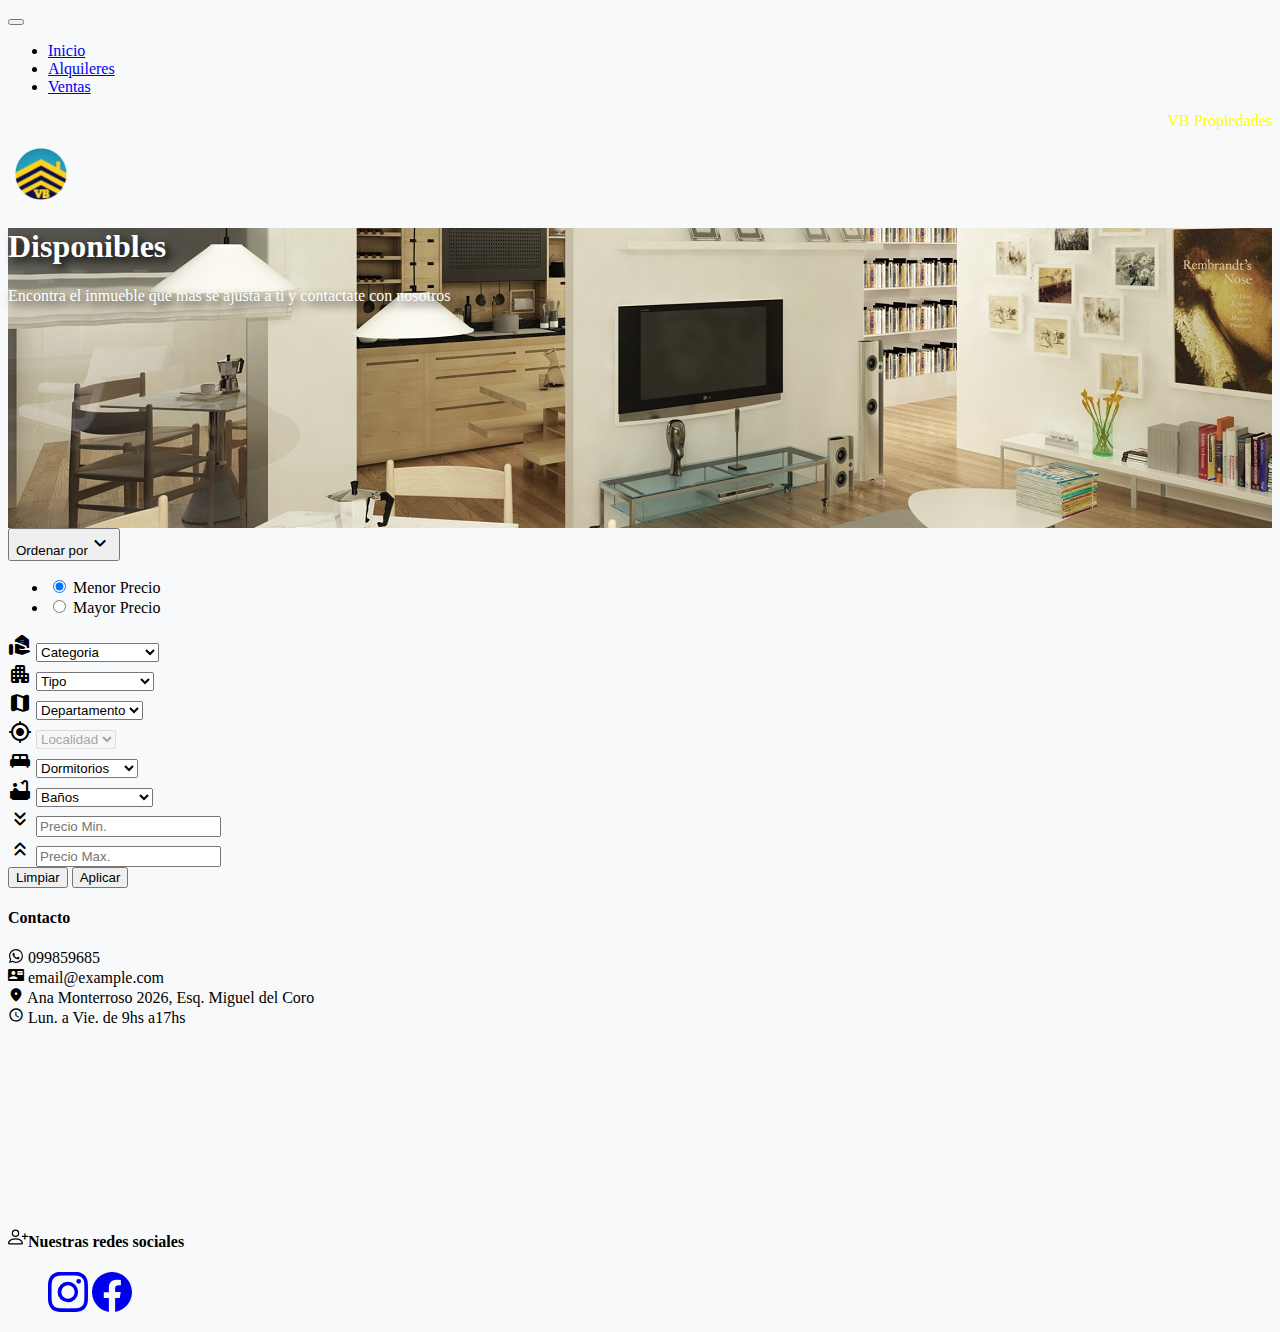
==== index.html @ c2f3d042 "cambios navbar" ====
<!doctype html>
<html lang="es">

<head>
  <meta charset="utf-8">
  <meta name="viewport" content="width=device-width, initial-scale=1">
  <title>VB Propiedades</title>
  <link rel="shortcut icon" href="img/logo.png">
  <link href="https://cdn.jsdelivr.net/npm/bootstrap@5.0.2/dist/css/bootstrap.min.css" rel="stylesheet"
    integrity="sha384-EVSTQN3/azprG1Anm3QDgpJLIm9Nao0Yz1ztcQTwFspd3yD65VohhpuuCOmLASjC" crossorigin="anonymous">
  <link rel="canonical" href="https://getbootstrap.com/docs/5.0/examples/album/">
  <link rel="stylesheet" href="https://fonts.googleapis.com/css?family=Material+Icons+Round">
  <link rel="stylesheet" href="https://fonts.googleapis.com/css?family=Material+Icons">
  <link rel="stylesheet" href="style/inicio.css">


  <!-- Bootstrap core CSS -->
  <!-- <link href="../assets/dist/css/bootstrap.min.css" rel="stylesheet"> -->

  <style>
    .bd-placeholder-img {
      font-size: 1.125rem;
      text-anchor: middle;
      -webkit-user-select: none;
      -moz-user-select: none;
      user-select: none;
    }

    @media (min-width: 768px) {
      .bd-placeholder-img-lg {
        font-size: 3.5rem;
      }
    }
  </style>


</head>

<body>

  <header>
        <nav class="navbar navbar-expand-xl navbar-dark bg-dark" aria-label="Sixth navbar example">
            <div class="container-fluid">
              <a class="navbar-brand" href="#"></a>
              <button class="navbar-toggler" type="button" data-bs-toggle="collapse" data-bs-target="#navbarsExample06"
                aria-controls="navbarsExample06" aria-expanded="false" aria-label="Toggle navigation">
                <span class="navbar-toggler-icon"></span>
              </button>
      
              <div class="collapse navbar-collapse" id="navbarsExample06">
                <div class="col-8">
                <ul class="navbar-nav">
                  <li class="nav-item">
                    <a class="nav-link active" aria-current="page" href="index.html">Inicio</a>
                  </li>
                  <li class="nav-item">
                    <a class="nav-link" href="alquileres.html">Alquileres</a>
                  </li>
                  <li class="nav-item">
                    <a class="nav-link" href="ventas.html">Ventas</a>
                  </li>
                  <li class="nav-item dropdown" style="display: none;">
                    <a class="nav-link dropdown-toggle" href="#" id="dropdown06" data-bs-toggle="dropdown"
                      aria-expanded="false">Mi Perfil</a>
                    <ul class="dropdown-menu" aria-labelledby="dropdown06">
                      <li><a class="dropdown-item" href="my-perfil.html">Mi Perfil</a></li>
                      <li><a class="dropdown-item" href="publicacion.html">Publicar</a></li>
                      <li><a class="dropdown-item" href="index.html">Cerrar Sesion</a></li>
                    </ul>
                  </li>
                </ul>
              </div>
                <div class="col-4">
                  <div class="row">
                    <div class="col-10">
                    <p style="text-align: right; color: yellow; margin-top: 15px;">VB Propiedades</p>
                  </div>
                  <div class="col-2">
                  <img src="img/loguini_1.png" style="height: 1.5cm;">
                </div>
              </div>

              </div>
              </div>
            </div>
          </nav>
    </header>

  <main>

    <section class="py-5 text-center" style="background-image: url(img/portada4.jpg); height: 300px;">
      <div>
        <div class="col-lg-6 col-md-8 mx-auto">
          <h1 class="fw-light portada">Disponibles</h1>
          <p class="lead portada">Encontra el inmueble que mas se ajusta a ti y contactate con nosotros</p>
        </div>
      </div>
    </section>

    <div class="container album py-5 bg-light">
      <div class="container">

        <div>
          
          <di<div class="container album py-5 bg-light">
            <div class="container">
                <div class="container">
      
                  <div class="d-grid gap-2 d-md-flex justify-content-md-end">
                    <div class="btn-group" role="group">
                      <button id="btnGroupDrop1" type="button" class="btn btn-light btn-sm" data-bs-toggle="dropdown"
                        aria-expanded="false">
                        Ordenar por<span class="material-icons-round">expand_more</span>
                      </button>
                      <ul class="dropdown-menu" aria-labelledby="btnGroupDrop1">
                        <li><input type="radio" class="btn-check" name="btnradio" id="sortAsc" autocomplete="off" checked>
                          <label class="dropdown-item btn-sm" for="sortAsc">Menor Precio</label>
                        </li>
                        <li><input type="radio" class="btn-check" name="btnradio" id="sortDesc" autocomplete="off">
                          <label class="dropdown-item btn-sm" for="sortDesc">Mayor Precio</label>
                        </li>
                      </ul>
                    </div>
                  </div>
                  <div class="row">
                  <div class="col-lg-3">
                  <div class="col-lg-12">
                      <div class="col-sm-12 col-lg-12">
                        <div class="input-group mb-1">
                          <label class="input-group-text" for="inputGroupSelect01"><span
                              class="material-icons-round">real_estate_agent</span></label>
                          <select class="form-select" id="filterCategory">
                            <option value="0" selected>Categoria</option>
                            <option value="Venta">Ventas</option>
                            <option value="Alquiler">Alquileres</option>
                            <option value="3">Alquiler temporal</option>
                          </select>
                        </div>
                      </div>
                      <div class="col-sm-12 col-lg-12">
                        <div class="input-group mb-1">
                          <label class="input-group-text" for="inputGroupSelect01"><span
                              class="material-icons-round">apartment</span></label>
                          <select class="form-select" id="filterType">
                            <option value="0" selected>Tipo</option>
                            <option value="Apartamento">Apartamento</option>
                            <option value="Casa">Casa</option>
                            <option value="Local">Local Comercial</option>
                            <option value="Terreno">Terreno</option>
                          </select>
                        </div>
                      </div>
                      <div class="col-sm-12 col-lg-12">
                        <div class="input-group mb-1">
                          <label class="input-group-text" for="inputGroupSelect01"><span
                              class="material-icons-round">map</span></label>
                          <select class="form-select" id="filterDepartament">
                            <option value="0" selected>Departamento</option>
                            <option value="Colonia">Colonia</option>
                            <option value="Maldonado">Maldonado</option>
                            <option value="Montevideo">Montevideo</option>
                            <option value="Paysandú">Paysandú</option>
                          </select>
                        </div>
                      </div>
                      <div class="col-sm-12 col-lg-12" id="localidadGeneral">
                        <div class="input-group mb-1">
                          <label class="input-group-text" for="inputGroupSelect01"><span
                              class="material-icons-round">my_location</span></label>
                          <select class="form-select" id="filterLocation" disabled>
                            <option value="0" selected>Localidad</option>
                            <option value="1">opcion1</option>
                          </select>
                        </div>
                      </div>
                      <div class="col-sm-12 col-lg-12">
                        <div class="input-group mb-1">
                          <label class="input-group-text" for="inputGroupSelect01"><span
                              class="material-icons-round">king_bed</span></label>
                          <select class="form-select" id="filterBedrooms">
                            <option value="0" selected>Dormitorios</option>
                            <option value="1">1 Dormitorio</option>
                            <option value="2">2 Dormitorios</option>
                            <option value="3">3 Dormitorios</option>
                            <option value="4">4 Dormitorios</option>
                            <option value="5">5 Dormitorios</option>
                          </select>
                        </div>
                      </div>
                      <div class="col-sm-12 col-lg-12">
                        <div class="input-group mb-1">
                          <label class="input-group-text" for="inputGroupSelect01"><span
                              class="material-icons-round">bathtub</span></label>
                          <select class="form-select" id="filterToilets">
                            <option value="0" selected>Baños</option>
                            <option value="1">1 baño</option>
                            <option value="2">2 baños</option>
                            <option value="3">Mas de 2 baños</option>
                          </select>
                        </div>
                      </div>
                      <div class="col-sm-12 col-lg-12">
                        <div class="input-group mb-1">
                          <span class="material-icons-round input-group-text">keyboard_double_arrow_down</span>
                          <input type="number" id="filterMin" name="minCost" class="form-control" aria-label="Sizing example input"
                            aria-describedby="inputGroup-sizing-default" min="0" placeholder="Precio Min.">
                        </div>
                      </div>
                      <div class="col-sm-12 col-lg-12">
                        <div class="input-group mb-3">
                          <span class="material-icons-round input-group-text">keyboard_double_arrow_up</span>
                          <input type="number" id="filterMax" name="maxCost" class="form-control" aria-label="Sizing example input"
                            aria-describedby="inputGroup-sizing-default" min="0" placeholder="Precio Max.">
                        </div>
                      </div>
                      <div class="col-lg-6" style="display: none;"> <!-- Al final vemos si se queda-->
                        <div>
                          <div class="form-check form-switch">
                            <input class="form-check-input"
                              type="checkbox" id="filterGarage">
                            <label class="form-check-label" for="flexSwitchCheckDefault">Garage</label>
                          </div>
                          <h6>Garantias</h6>
                          <div class="form-check">
                            <input class="form-check-input" type="checkbox" value="" id="garantiaSin">
                            <label class="form-check-label" for="flexCheckDefault1">
                              Sin Garantia
                            </label>
                          </div>
                          <div class="form-check">
                            <input class="form-check-input" type="checkbox" value="" id="garantiaPorto">
                            <label class="form-check-label" for="flexCheckDefault2">
                              Porto Seguro
                            </label>
                          </div>
                          <div class="form-check">
                            <input class="form-check-input" type="checkbox" value="" id="garantiaAnda">
                            <label class="form-check-label" for="flexCheckDefault3">
                              Anda
                            </label>
                          </div>
                          <div class="form-check mb-1">
                            <input class="form-check-input" type="checkbox" value="" id="garantiaContaduria">
                            <label class="form-check-label" for="flexCheckDefault4">
                              Contaduria
                            </label>
                          </div>
                        </div>
                      </div>
                      <div>
                          <button type="button" class="btn btn-secondary btn-sm" id="clearRangeFilter">Limpiar</button>
                          <button type="button" class="btn btn-primary btn-sm"id="apliFilter">Aplicar</button>
                        </div>
                  </div>
                  </div>
                  <div class="col-lg-9">
                  <div class="row" id="listado-inmuebles"> </div></div></div>
                </div>
              </div>
            </div>
        </div>
      </div>

  </main>

  <footer class="text-muted">
    <div class="bg-dark">
      <div class="container">
        <div class="row">
          <div class="col-md-4 col-sm-6 col-lg-3 py-4 mb-1">
            <h4 class="text-white">Contacto</h4>
            <label class="text-muted"><svg xmlns="http://www.w3.org/2000/svg" width="16" height="14" fill="currentColor" class="bi bi-whatsapp" viewBox="0 0 16 16">
              <path d="M13.601 2.326A7.854 7.854 0 0 0 7.994 0C3.627 0 .068 3.558.064 7.926c0 1.399.366 2.76 1.057 3.965L0 16l4.204-1.102a7.933 7.933 0 0 0 3.79.965h.004c4.368 0 7.926-3.558 7.93-7.93A7.898 7.898 0 0 0 13.6 2.326zM7.994 14.521a6.573 6.573 0 0 1-3.356-.92l-.24-.144-2.494.654.666-2.433-.156-.251a6.56 6.56 0 0 1-1.007-3.505c0-3.626 2.957-6.584 6.591-6.584a6.56 6.56 0 0 1 4.66 1.931 6.557 6.557 0 0 1 1.928 4.66c-.004 3.639-2.961 6.592-6.592 6.592zm3.615-4.934c-.197-.099-1.17-.578-1.353-.646-.182-.065-.315-.099-.445.099-.133.197-.513.646-.627.775-.114.133-.232.148-.43.05-.197-.1-.836-.308-1.592-.985-.59-.525-.985-1.175-1.103-1.372-.114-.198-.011-.304.088-.403.087-.088.197-.232.296-.346.1-.114.133-.198.198-.33.065-.134.034-.248-.015-.347-.05-.099-.445-1.076-.612-1.47-.16-.389-.323-.335-.445-.34-.114-.007-.247-.007-.38-.007a.729.729 0 0 0-.529.247c-.182.198-.691.677-.691 1.654 0 .977.71 1.916.81 2.049.098.133 1.394 2.132 3.383 2.992.47.205.84.326 1.129.418.475.152.904.129 1.246.08.38-.058 1.171-.48 1.338-.943.164-.464.164-.86.114-.943-.049-.084-.182-.133-.38-.232z"/>
            </svg> 099859685</label><br>
            <label class="text-muted"><span class="material-icons-round icons">contact_mail</span> email@example.com</label><br>
            <label class="text-muted"><span class="material-icons-round icons">location_on</span> Ana Monterroso 2026, Esq. Miguel del Coro</label><br>
            <label class="text-muted"><span class="material-icons-round icons">schedule</span> Lun. a Vie. de 9hs a17hs</label><br>
          </div>
          <div class="col-md-4 col-sm-6 col-lg-4 px-2 pt-2 mb-1 text-center">
            <iframe src="https://www.google.com/maps/embed?pb=!1m14!1m8!1m3!1d3272.199566980126!2d-56.171089!3d-34.901441!3m2!1i1024!2i768!4f13.1!3m3!1m2!1s0x959f81b28ebfed79%3A0xdd424a3b7adee5b6!2sC.%20Ana%20Monterroso%20de%20Lavalleja%202026%2C%2011200%20Montevideo%2C%20Departamento%20de%20Montevideo!5e0!3m2!1ses!2suy!4v1661746018863!5m2!1ses!2suy" width="250" height="175" style="border:0;" allowfullscreen="" loading="lazy" referrerpolicy="no-referrer-when-downgrade"></iframe>
          </div>
          <div class="col-md-4 col-sm-6 col-lg-4 offset-md-1 py-4">
            <h4 class="text-white"><svg xmlns="http://www.w3.org/2000/svg" width="20" height="20" fill="currentColor" class="bi bi-person-plus" viewBox="0 0 16 16">
              <path d="M6 8a3 3 0 1 0 0-6 3 3 0 0 0 0 6zm2-3a2 2 0 1 1-4 0 2 2 0 0 1 4 0zm4 8c0 1-1 1-1 1H1s-1 0-1-1 1-4 6-4 6 3 6 4zm-1-.004c-.001-.246-.154-.986-.832-1.664C9.516 10.68 8.289 10 6 10c-2.29 0-3.516.68-4.168 1.332-.678.678-.83 1.418-.832 1.664h10z"/>
              <path fill-rule="evenodd" d="M13.5 5a.5.5 0 0 1 .5.5V7h1.5a.5.5 0 0 1 0 1H14v1.5a.5.5 0 0 1-1 0V8h-1.5a.5.5 0 0 1 0-1H13V5.5a.5.5 0 0 1 .5-.5z"/>
            </svg>Nuestras redes sociales</h4>
            <ul class="list-unstyled">
              <a href="https://instagram.com/vbpropiedadesuy?utm_medium=copy_link" class="text-white"><svg xmlns="http://www.w3.org/2000/svg" width="40" height="40" fill="currentColor" class="bi bi-instagram" viewBox="0 0 16 16">
                <path d="M8 0C5.829 0 5.556.01 4.703.048 3.85.088 3.269.222 2.76.42a3.917 3.917 0 0 0-1.417.923A3.927 3.927 0 0 0 .42 2.76C.222 3.268.087 3.85.048 4.7.01 5.555 0 5.827 0 8.001c0 2.172.01 2.444.048 3.297.04.852.174 1.433.372 1.942.205.526.478.972.923 1.417.444.445.89.719 1.416.923.51.198 1.09.333 1.942.372C5.555 15.99 5.827 16 8 16s2.444-.01 3.298-.048c.851-.04 1.434-.174 1.943-.372a3.916 3.916 0 0 0 1.416-.923c.445-.445.718-.891.923-1.417.197-.509.332-1.09.372-1.942C15.99 10.445 16 10.173 16 8s-.01-2.445-.048-3.299c-.04-.851-.175-1.433-.372-1.941a3.926 3.926 0 0 0-.923-1.417A3.911 3.911 0 0 0 13.24.42c-.51-.198-1.092-.333-1.943-.372C10.443.01 10.172 0 7.998 0h.003zm-.717 1.442h.718c2.136 0 2.389.007 3.232.046.78.035 1.204.166 1.486.275.373.145.64.319.92.599.28.28.453.546.598.92.11.281.24.705.275 1.485.039.843.047 1.096.047 3.231s-.008 2.389-.047 3.232c-.035.78-.166 1.203-.275 1.485a2.47 2.47 0 0 1-.599.919c-.28.28-.546.453-.92.598-.28.11-.704.24-1.485.276-.843.038-1.096.047-3.232.047s-2.39-.009-3.233-.047c-.78-.036-1.203-.166-1.485-.276a2.478 2.478 0 0 1-.92-.598 2.48 2.48 0 0 1-.6-.92c-.109-.281-.24-.705-.275-1.485-.038-.843-.046-1.096-.046-3.233 0-2.136.008-2.388.046-3.231.036-.78.166-1.204.276-1.486.145-.373.319-.64.599-.92.28-.28.546-.453.92-.598.282-.11.705-.24 1.485-.276.738-.034 1.024-.044 2.515-.045v.002zm4.988 1.328a.96.96 0 1 0 0 1.92.96.96 0 0 0 0-1.92zm-4.27 1.122a4.109 4.109 0 1 0 0 8.217 4.109 4.109 0 0 0 0-8.217zm0 1.441a2.667 2.667 0 1 1 0 5.334 2.667 2.667 0 0 1 0-5.334z"/>
              </svg></a>
              <a href="https://www.facebook.com/VB-Propiedades-117550889682355/" class="text-white"><svg xmlns="http://www.w3.org/2000/svg" width="40" height="40" fill="currentColor" class="bi bi-facebook" viewBox="0 0 16 16">
                <path d="M16 8.049c0-4.446-3.582-8.05-8-8.05C3.58 0-.002 3.603-.002 8.05c0 4.017 2.926 7.347 6.75 7.951v-5.625h-2.03V8.05H6.75V6.275c0-2.017 1.195-3.131 3.022-3.131.876 0 1.791.157 1.791.157v1.98h-1.009c-.993 0-1.303.621-1.303 1.258v1.51h2.218l-.354 2.326H9.25V16c3.824-.604 6.75-3.934 6.75-7.951z"/>
              </svg></a>
              <li  style="display: none;"><a href="conultas.html" class="text-white">Consultas</a></li>
            </ul>
          </div>
        </div>
      </div>
    </div>
  </footer>

  <script src="js/bootstrap.bundle.min.js"></script>
  <script src="js/init.js"></script>
  <script src="js/inicio.js"></script>

</body>

</html>
---- style/inicio.css ----
.portada {
    color: white;
    text-shadow: 4px 4px 10px black;
}
p.portada {
    color: white;
    text-shadow: 4px 4px 10px black;
}
.alinear {
    align-self: flex-end;
}
body {
    background-color: #F8F9FA;
}
.icons {
    font-size: 16px;
}
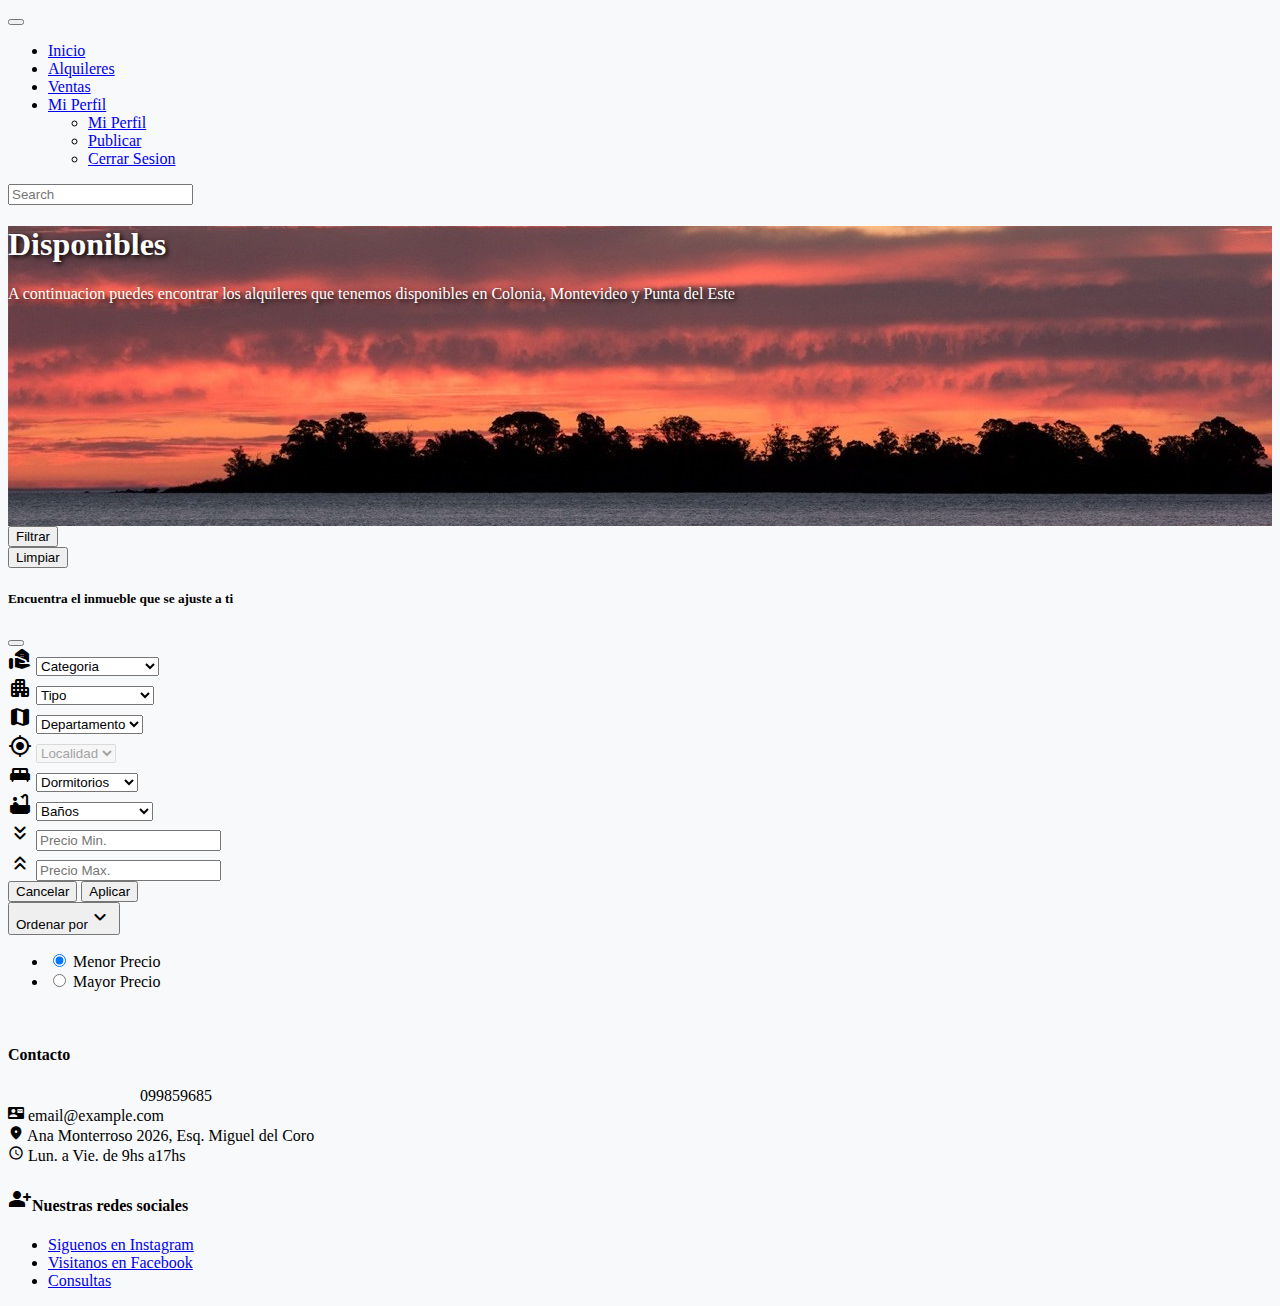
==== commit 05320974: "Cambios en info inmueble" ====
--- a/index.html
+++ b/index.html
@@ -39,60 +39,51 @@
 <body>
 
   <header>
-        <nav class="navbar navbar-expand-xl navbar-dark bg-dark" aria-label="Sixth navbar example">
-            <div class="container-fluid">
-              <a class="navbar-brand" href="#"></a>
-              <button class="navbar-toggler" type="button" data-bs-toggle="collapse" data-bs-target="#navbarsExample06"
-                aria-controls="navbarsExample06" aria-expanded="false" aria-label="Toggle navigation">
-                <span class="navbar-toggler-icon"></span>
-              </button>
-      
-              <div class="collapse navbar-collapse" id="navbarsExample06">
-                <div class="col-8">
-                <ul class="navbar-nav">
-                  <li class="nav-item">
-                    <a class="nav-link active" aria-current="page" href="index.html">Inicio</a>
-                  </li>
-                  <li class="nav-item">
-                    <a class="nav-link" href="alquileres.html">Alquileres</a>
-                  </li>
-                  <li class="nav-item">
-                    <a class="nav-link" href="ventas.html">Ventas</a>
-                  </li>
-                  <li class="nav-item dropdown" style="display: none;">
-                    <a class="nav-link dropdown-toggle" href="#" id="dropdown06" data-bs-toggle="dropdown"
-                      aria-expanded="false">Mi Perfil</a>
-                    <ul class="dropdown-menu" aria-labelledby="dropdown06">
-                      <li><a class="dropdown-item" href="my-perfil.html">Mi Perfil</a></li>
-                      <li><a class="dropdown-item" href="publicacion.html">Publicar</a></li>
-                      <li><a class="dropdown-item" href="index.html">Cerrar Sesion</a></li>
-                    </ul>
-                  </li>
-                </ul>
-              </div>
-                <div class="col-4">
-                  <div class="row">
-                    <div class="col-10">
-                    <p style="text-align: right; color: yellow; margin-top: 15px;">VB Propiedades</p>
-                  </div>
-                  <div class="col-2">
-                  <img src="img/loguini_1.png" style="height: 1.5cm;">
-                </div>
-              </div>
-
-              </div>
-              </div>
-            </div>
-          </nav>
-    </header>
+    <nav class="navbar navbar-expand-xl navbar-dark bg-dark" aria-label="Sixth navbar example">
+      <div class="container-fluid">
+        <a class="navbar-brand" href="#"></a>
+        <button class="navbar-toggler" type="button" data-bs-toggle="collapse" data-bs-target="#navbarsExample06"
+          aria-controls="navbarsExample06" aria-expanded="false" aria-label="Toggle navigation">
+          <span class="navbar-toggler-icon"></span>
+        </button>
+
+        <div class="collapse navbar-collapse" id="navbarsExample06">
+          <ul class="navbar-nav me-auto mb-2 mb-xl-0">
+            <li class="nav-item">
+              <a class="nav-link active" aria-current="page" href="index.html">Inicio</a>
+            </li>
+            <li class="nav-item">
+              <a class="nav-link" href="alquileres.html">Alquileres</a>
+            </li>
+            <li class="nav-item">
+              <a class="nav-link" href="ventas.html">Ventas</a>
+            </li>
+            <li class="nav-item dropdown">
+              <a class="nav-link dropdown-toggle" href="#" id="dropdown06" data-bs-toggle="dropdown"
+                aria-expanded="false">Mi Perfil</a>
+              <ul class="dropdown-menu" aria-labelledby="dropdown06">
+                <li><a class="dropdown-item" href="my-perfil.html">Mi Perfil</a></li>
+                <li><a class="dropdown-item" href="publicacion.html">Publicar</a></li>
+                <li><a class="dropdown-item" href="index.html">Cerrar Sesion</a></li>
+              </ul>
+            </li>
+          </ul>
+          <form>
+            <input class="form-control" type="text" placeholder="Search" aria-label="Search">
+          </form>
+        </div>
+      </div>
+    </nav>
+  </header>
 
   <main>
 
-    <section class="py-5 text-center" style="background-image: url(img/portada4.jpg); height: 300px;">
-      <div>
+    <section class="py-5 text-center" style="background-image: url(img/portada.jpg); height: 300px;">
+      <div class="row py-lg-5">
         <div class="col-lg-6 col-md-8 mx-auto">
           <h1 class="fw-light portada">Disponibles</h1>
-          <p class="lead portada">Encontra el inmueble que mas se ajusta a ti y contactate con nosotros</p>
+          <p class="lead portada">A continuacion puedes encontrar los alquileres que tenemos disponibles en Colonia,
+            Montevideo y Punta del Este</p>
         </div>
       </div>
     </section>
@@ -102,30 +93,30 @@
 
         <div>
           
-          <di<div class="container album py-5 bg-light">
-            <div class="container">
-                <div class="container">
-      
-                  <div class="d-grid gap-2 d-md-flex justify-content-md-end">
-                    <div class="btn-group" role="group">
-                      <button id="btnGroupDrop1" type="button" class="btn btn-light btn-sm" data-bs-toggle="dropdown"
-                        aria-expanded="false">
-                        Ordenar por<span class="material-icons-round">expand_more</span>
-                      </button>
-                      <ul class="dropdown-menu" aria-labelledby="btnGroupDrop1">
-                        <li><input type="radio" class="btn-check" name="btnradio" id="sortAsc" autocomplete="off" checked>
-                          <label class="dropdown-item btn-sm" for="sortAsc">Menor Precio</label>
-                        </li>
-                        <li><input type="radio" class="btn-check" name="btnradio" id="sortDesc" autocomplete="off">
-                          <label class="dropdown-item btn-sm" for="sortDesc">Mayor Precio</label>
-                        </li>
-                      </ul>
-                    </div>
-                  </div>
-                  <div class="row">
-                  <div class="col-lg-3">
-                  <div class="col-lg-12">
-                      <div class="col-sm-12 col-lg-12">
+          <div class="d-grid gap-2 d-md-flex justify-content-md-end">
+            <!-- Button trigger modal -->
+            <button type="button" class="btn btn-secondary btn-sm mb-3" data-bs-toggle="modal"
+              data-bs-target="#exampleModal">
+              Filtrar
+            </button>
+            <div>
+              <button type="button" class="btn btn-light" id="clearRangeFilter">Limpiar</button>
+            </div>
+          </div>
+
+          <!-- Modal -->
+          <div class="modal fade" id="exampleModal" tabindex="-1" aria-labelledby="exampleModalLabel"
+            aria-hidden="true">
+            <div class="modal-dialog">
+              <div class="modal-content">
+                <div class="modal-header">
+                  <h5 class="modal-title" id="exampleModalLabel">Encuentra el inmueble que se ajuste a ti</h5>
+                  <button type="button" class="btn-close" data-bs-dismiss="modal" aria-label="Close"></button>
+                </div>
+                <div class="modal-body">
+                  <div class="container">
+                    <div class="row">
+                      <div class="col-sm-12 col-lg-6">
                         <div class="input-group mb-1">
                           <label class="input-group-text" for="inputGroupSelect01"><span
                               class="material-icons-round">real_estate_agent</span></label>
@@ -137,7 +128,7 @@
                           </select>
                         </div>
                       </div>
-                      <div class="col-sm-12 col-lg-12">
+                      <div class="col-sm-12 col-lg-6">
                         <div class="input-group mb-1">
                           <label class="input-group-text" for="inputGroupSelect01"><span
                               class="material-icons-round">apartment</span></label>
@@ -150,7 +141,7 @@
                           </select>
                         </div>
                       </div>
-                      <div class="col-sm-12 col-lg-12">
+                      <div class="col-sm-12 col-lg-6">
                         <div class="input-group mb-1">
                           <label class="input-group-text" for="inputGroupSelect01"><span
                               class="material-icons-round">map</span></label>
@@ -163,7 +154,7 @@
                           </select>
                         </div>
                       </div>
-                      <div class="col-sm-12 col-lg-12" id="localidadGeneral">
+                      <div class="col-sm-12 col-lg-6" id="localidadGeneral">
                         <div class="input-group mb-1">
                           <label class="input-group-text" for="inputGroupSelect01"><span
                               class="material-icons-round">my_location</span></label>
@@ -173,7 +164,7 @@
                           </select>
                         </div>
                       </div>
-                      <div class="col-sm-12 col-lg-12">
+                      <div class="col-sm-12 col-lg-6">
                         <div class="input-group mb-1">
                           <label class="input-group-text" for="inputGroupSelect01"><span
                               class="material-icons-round">king_bed</span></label>
@@ -187,7 +178,7 @@
                           </select>
                         </div>
                       </div>
-                      <div class="col-sm-12 col-lg-12">
+                      <div class="col-sm-12 col-lg-6">
                         <div class="input-group mb-1">
                           <label class="input-group-text" for="inputGroupSelect01"><span
                               class="material-icons-round">bathtub</span></label>
@@ -199,15 +190,15 @@
                           </select>
                         </div>
                       </div>
-                      <div class="col-sm-12 col-lg-12">
+                      <div class="col-sm-12 col-lg-6">
                         <div class="input-group mb-1">
                           <span class="material-icons-round input-group-text">keyboard_double_arrow_down</span>
                           <input type="number" id="filterMin" name="minCost" class="form-control" aria-label="Sizing example input"
                             aria-describedby="inputGroup-sizing-default" min="0" placeholder="Precio Min.">
                         </div>
                       </div>
-                      <div class="col-sm-12 col-lg-12">
-                        <div class="input-group mb-3">
+                      <div class="col-sm-12 col-lg-6">
+                        <div class="input-group mb-1">
                           <span class="material-icons-round input-group-text">keyboard_double_arrow_up</span>
                           <input type="number" id="filterMax" name="maxCost" class="form-control" aria-label="Sizing example input"
                             aria-describedby="inputGroup-sizing-default" min="0" placeholder="Precio Max.">
@@ -239,7 +230,7 @@
                               Anda
                             </label>
                           </div>
-                          <div class="form-check mb-1">
+                          <div class="form-check">
                             <input class="form-check-input" type="checkbox" value="" id="garantiaContaduria">
                             <label class="form-check-label" for="flexCheckDefault4">
                               Contaduria
@@ -247,17 +238,39 @@
                           </div>
                         </div>
                       </div>
-                      <div>
-                          <button type="button" class="btn btn-secondary btn-sm" id="clearRangeFilter">Limpiar</button>
-                          <button type="button" class="btn btn-primary btn-sm"id="apliFilter">Aplicar</button>
-                        </div>
+                    </div>
                   </div>
+                  <div class="modal-footer">
+                    <button type="button" class="btn btn-secondary btn-sm" data-bs-dismiss="modal">Cancelar</button>
+                    <button type="button" class="btn btn-primary btn-sm" data-bs-dismiss="modal" id="apliFilter">Aplicar</button>
                   </div>
-                  <div class="col-lg-9">
-                  <div class="row" id="listado-inmuebles"> </div></div></div>
                 </div>
               </div>
             </div>
+          </div>
+
+
+          <div class="container">
+
+            <div class="d-grid gap-2 d-md-flex justify-content-md-end">
+              <div class="btn-group" role="group">
+                <button id="btnGroupDrop1" type="button" class="btn btn-light btn-sm" data-bs-toggle="dropdown"
+                  aria-expanded="false">
+                  Ordenar por<span class="material-icons-round">expand_more</span>
+                </button>
+                <ul class="dropdown-menu" aria-labelledby="btnGroupDrop1">
+                  <li><input type="radio" class="btn-check" name="btnradio" id="sortAsc" autocomplete="off" checked>
+                    <label class="dropdown-item btn-sm" for="sortAsc">Menor Precio</label>
+                  </li>
+                  <li><input type="radio" class="btn-check" name="btnradio" id="sortDesc" autocomplete="off">
+                    <label class="dropdown-item btn-sm" for="sortDesc">Mayor Precio</label>
+                  </li>
+                </ul>
+              </div>
+            </div>
+            <br>
+            <div class="row" id="listado-inmuebles"> </div>
+          </div>
         </div>
       </div>
 
@@ -267,36 +280,25 @@
     <div class="bg-dark">
       <div class="container">
         <div class="row">
-          <div class="col-md-4 col-sm-6 col-lg-3 py-4 mb-1">
+          <div class="col-sm-8 col-md-7 py-4 mb-1">
             <h4 class="text-white">Contacto</h4>
-            <label class="text-muted"><svg xmlns="http://www.w3.org/2000/svg" width="16" height="14" fill="currentColor" class="bi bi-whatsapp" viewBox="0 0 16 16">
-              <path d="M13.601 2.326A7.854 7.854 0 0 0 7.994 0C3.627 0 .068 3.558.064 7.926c0 1.399.366 2.76 1.057 3.965L0 16l4.204-1.102a7.933 7.933 0 0 0 3.79.965h.004c4.368 0 7.926-3.558 7.93-7.93A7.898 7.898 0 0 0 13.6 2.326zM7.994 14.521a6.573 6.573 0 0 1-3.356-.92l-.24-.144-2.494.654.666-2.433-.156-.251a6.56 6.56 0 0 1-1.007-3.505c0-3.626 2.957-6.584 6.591-6.584a6.56 6.56 0 0 1 4.66 1.931 6.557 6.557 0 0 1 1.928 4.66c-.004 3.639-2.961 6.592-6.592 6.592zm3.615-4.934c-.197-.099-1.17-.578-1.353-.646-.182-.065-.315-.099-.445.099-.133.197-.513.646-.627.775-.114.133-.232.148-.43.05-.197-.1-.836-.308-1.592-.985-.59-.525-.985-1.175-1.103-1.372-.114-.198-.011-.304.088-.403.087-.088.197-.232.296-.346.1-.114.133-.198.198-.33.065-.134.034-.248-.015-.347-.05-.099-.445-1.076-.612-1.47-.16-.389-.323-.335-.445-.34-.114-.007-.247-.007-.38-.007a.729.729 0 0 0-.529.247c-.182.198-.691.677-.691 1.654 0 .977.71 1.916.81 2.049.098.133 1.394 2.132 3.383 2.992.47.205.84.326 1.129.418.475.152.904.129 1.246.08.38-.058 1.171-.48 1.338-.943.164-.464.164-.86.114-.943-.049-.084-.182-.133-.38-.232z"/>
-            </svg> 099859685</label><br>
+            <label class="text-muted"><span class="material-icons-round icons">whatsapp</span> 099859685</label><br>
             <label class="text-muted"><span class="material-icons-round icons">contact_mail</span> email@example.com</label><br>
             <label class="text-muted"><span class="material-icons-round icons">location_on</span> Ana Monterroso 2026, Esq. Miguel del Coro</label><br>
             <label class="text-muted"><span class="material-icons-round icons">schedule</span> Lun. a Vie. de 9hs a17hs</label><br>
           </div>
-          <div class="col-md-4 col-sm-6 col-lg-4 px-2 pt-2 mb-1 text-center">
-            <iframe src="https://www.google.com/maps/embed?pb=!1m14!1m8!1m3!1d3272.199566980126!2d-56.171089!3d-34.901441!3m2!1i1024!2i768!4f13.1!3m3!1m2!1s0x959f81b28ebfed79%3A0xdd424a3b7adee5b6!2sC.%20Ana%20Monterroso%20de%20Lavalleja%202026%2C%2011200%20Montevideo%2C%20Departamento%20de%20Montevideo!5e0!3m2!1ses!2suy!4v1661746018863!5m2!1ses!2suy" width="250" height="175" style="border:0;" allowfullscreen="" loading="lazy" referrerpolicy="no-referrer-when-downgrade"></iframe>
-          </div>
-          <div class="col-md-4 col-sm-6 col-lg-4 offset-md-1 py-4">
-            <h4 class="text-white"><svg xmlns="http://www.w3.org/2000/svg" width="20" height="20" fill="currentColor" class="bi bi-person-plus" viewBox="0 0 16 16">
-              <path d="M6 8a3 3 0 1 0 0-6 3 3 0 0 0 0 6zm2-3a2 2 0 1 1-4 0 2 2 0 0 1 4 0zm4 8c0 1-1 1-1 1H1s-1 0-1-1 1-4 6-4 6 3 6 4zm-1-.004c-.001-.246-.154-.986-.832-1.664C9.516 10.68 8.289 10 6 10c-2.29 0-3.516.68-4.168 1.332-.678.678-.83 1.418-.832 1.664h10z"/>
-              <path fill-rule="evenodd" d="M13.5 5a.5.5 0 0 1 .5.5V7h1.5a.5.5 0 0 1 0 1H14v1.5a.5.5 0 0 1-1 0V8h-1.5a.5.5 0 0 1 0-1H13V5.5a.5.5 0 0 1 .5-.5z"/>
-            </svg>Nuestras redes sociales</h4>
+          <div class="col-sm-4 offset-md-1 py-4">
+            <h4 class="text-white"><span class="material-icons-round">person_add_alt</span>Nuestras redes sociales</h4>
             <ul class="list-unstyled">
-              <a href="https://instagram.com/vbpropiedadesuy?utm_medium=copy_link" class="text-white"><svg xmlns="http://www.w3.org/2000/svg" width="40" height="40" fill="currentColor" class="bi bi-instagram" viewBox="0 0 16 16">
-                <path d="M8 0C5.829 0 5.556.01 4.703.048 3.85.088 3.269.222 2.76.42a3.917 3.917 0 0 0-1.417.923A3.927 3.927 0 0 0 .42 2.76C.222 3.268.087 3.85.048 4.7.01 5.555 0 5.827 0 8.001c0 2.172.01 2.444.048 3.297.04.852.174 1.433.372 1.942.205.526.478.972.923 1.417.444.445.89.719 1.416.923.51.198 1.09.333 1.942.372C5.555 15.99 5.827 16 8 16s2.444-.01 3.298-.048c.851-.04 1.434-.174 1.943-.372a3.916 3.916 0 0 0 1.416-.923c.445-.445.718-.891.923-1.417.197-.509.332-1.09.372-1.942C15.99 10.445 16 10.173 16 8s-.01-2.445-.048-3.299c-.04-.851-.175-1.433-.372-1.941a3.926 3.926 0 0 0-.923-1.417A3.911 3.911 0 0 0 13.24.42c-.51-.198-1.092-.333-1.943-.372C10.443.01 10.172 0 7.998 0h.003zm-.717 1.442h.718c2.136 0 2.389.007 3.232.046.78.035 1.204.166 1.486.275.373.145.64.319.92.599.28.28.453.546.598.92.11.281.24.705.275 1.485.039.843.047 1.096.047 3.231s-.008 2.389-.047 3.232c-.035.78-.166 1.203-.275 1.485a2.47 2.47 0 0 1-.599.919c-.28.28-.546.453-.92.598-.28.11-.704.24-1.485.276-.843.038-1.096.047-3.232.047s-2.39-.009-3.233-.047c-.78-.036-1.203-.166-1.485-.276a2.478 2.478 0 0 1-.92-.598 2.48 2.48 0 0 1-.6-.92c-.109-.281-.24-.705-.275-1.485-.038-.843-.046-1.096-.046-3.233 0-2.136.008-2.388.046-3.231.036-.78.166-1.204.276-1.486.145-.373.319-.64.599-.92.28-.28.546-.453.92-.598.282-.11.705-.24 1.485-.276.738-.034 1.024-.044 2.515-.045v.002zm4.988 1.328a.96.96 0 1 0 0 1.92.96.96 0 0 0 0-1.92zm-4.27 1.122a4.109 4.109 0 1 0 0 8.217 4.109 4.109 0 0 0 0-8.217zm0 1.441a2.667 2.667 0 1 1 0 5.334 2.667 2.667 0 0 1 0-5.334z"/>
-              </svg></a>
-              <a href="https://www.facebook.com/VB-Propiedades-117550889682355/" class="text-white"><svg xmlns="http://www.w3.org/2000/svg" width="40" height="40" fill="currentColor" class="bi bi-facebook" viewBox="0 0 16 16">
-                <path d="M16 8.049c0-4.446-3.582-8.05-8-8.05C3.58 0-.002 3.603-.002 8.05c0 4.017 2.926 7.347 6.75 7.951v-5.625h-2.03V8.05H6.75V6.275c0-2.017 1.195-3.131 3.022-3.131.876 0 1.791.157 1.791.157v1.98h-1.009c-.993 0-1.303.621-1.303 1.258v1.51h2.218l-.354 2.326H9.25V16c3.824-.604 6.75-3.934 6.75-7.951z"/>
-              </svg></a>
-              <li  style="display: none;"><a href="conultas.html" class="text-white">Consultas</a></li>
+              <li><a href="https://instagram.com/vbpropiedadesuy?utm_medium=copy_link" class="text-white">Siguenos en
+                  Instagram</a></li>
+              <li><a href="https://www.facebook.com/VB-Propiedades-117550889682355/" class="text-white">Visitanos en
+                  Facebook</a></li>
+              <li><a href="conultas.html" class="text-white">Consultas</a></li>
             </ul>
           </div>
         </div>
       </div>
-    </div>
   </footer>
 
   <script src="js/bootstrap.bundle.min.js"></script>
--- a/style/inicio.css
+++ b/style/inicio.css
@@ -1,10 +1,10 @@
 .portada {
     color: white;
-    text-shadow: 4px 4px 10px black;
+    text-shadow: 2px 2px 5px black;
 }
 p.portada {
     color: white;
-    text-shadow: 4px 4px 10px black;
+    text-shadow: 2px 2px 5px black;
 }
 .alinear {
     align-self: flex-end;
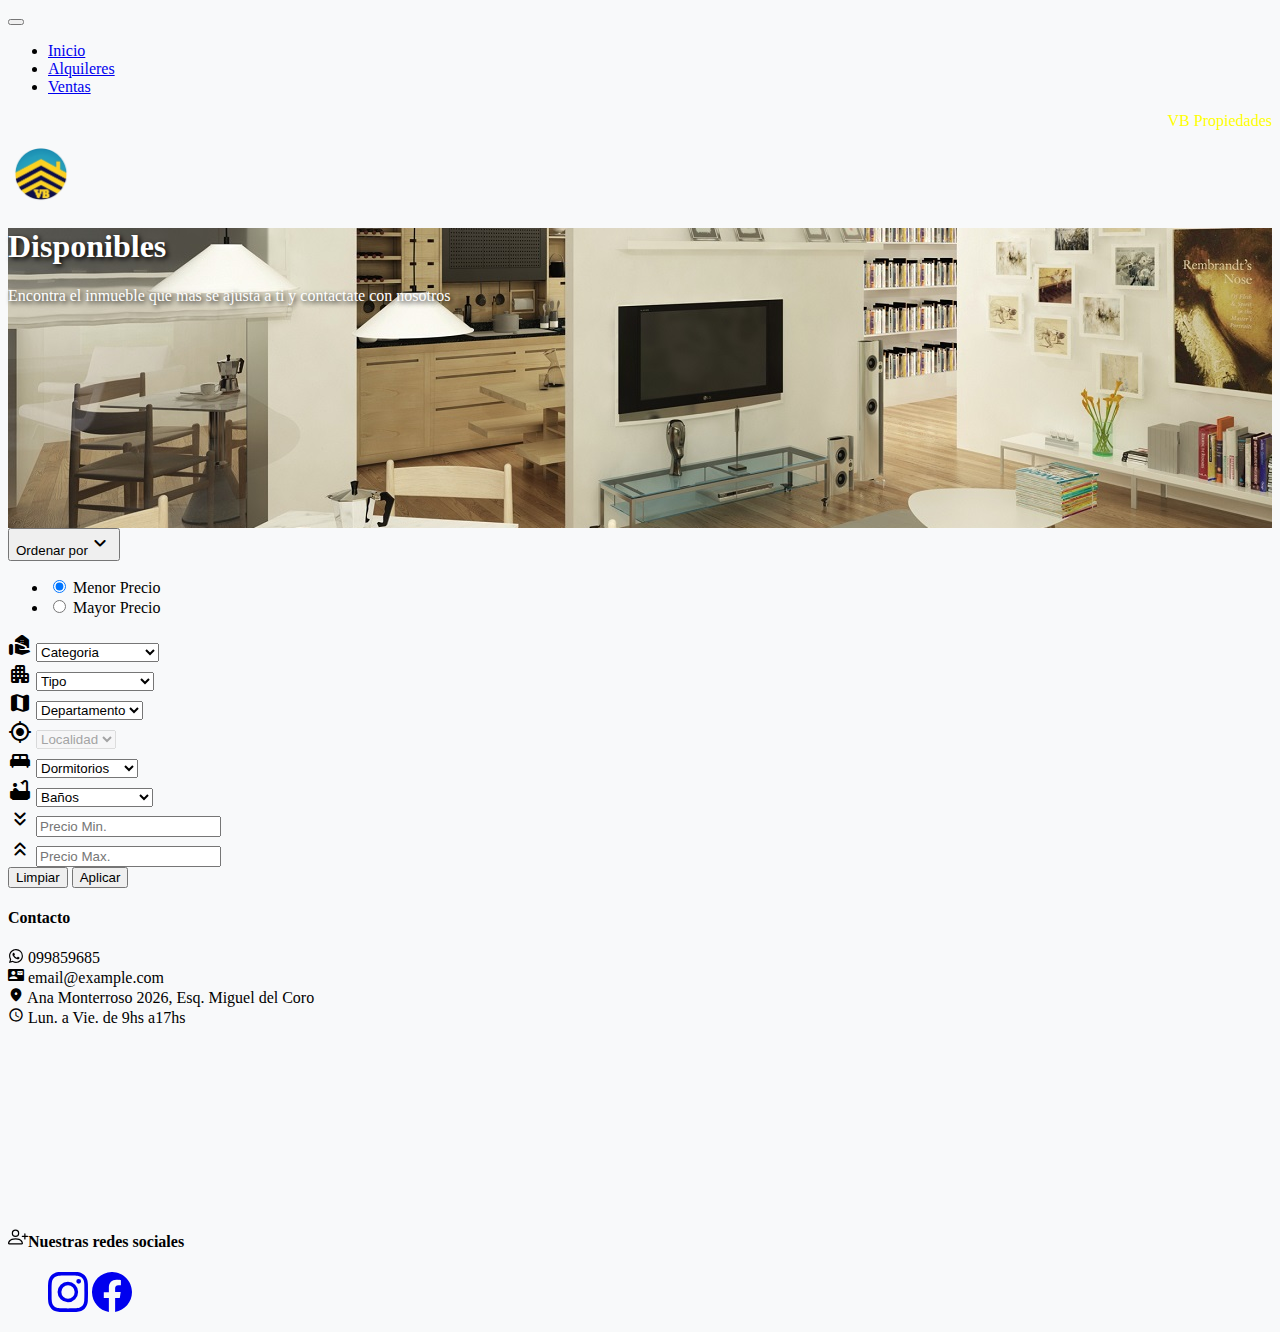
==== commit 6a44fa00: "nuevos cambios" ====
--- a/index.html
+++ b/index.html
@@ -39,51 +39,60 @@
 <body>
 
   <header>
-    <nav class="navbar navbar-expand-xl navbar-dark bg-dark" aria-label="Sixth navbar example">
-      <div class="container-fluid">
-        <a class="navbar-brand" href="#"></a>
-        <button class="navbar-toggler" type="button" data-bs-toggle="collapse" data-bs-target="#navbarsExample06"
-          aria-controls="navbarsExample06" aria-expanded="false" aria-label="Toggle navigation">
-          <span class="navbar-toggler-icon"></span>
-        </button>
-
-        <div class="collapse navbar-collapse" id="navbarsExample06">
-          <ul class="navbar-nav me-auto mb-2 mb-xl-0">
-            <li class="nav-item">
-              <a class="nav-link active" aria-current="page" href="index.html">Inicio</a>
-            </li>
-            <li class="nav-item">
-              <a class="nav-link" href="alquileres.html">Alquileres</a>
-            </li>
-            <li class="nav-item">
-              <a class="nav-link" href="ventas.html">Ventas</a>
-            </li>
-            <li class="nav-item dropdown">
-              <a class="nav-link dropdown-toggle" href="#" id="dropdown06" data-bs-toggle="dropdown"
-                aria-expanded="false">Mi Perfil</a>
-              <ul class="dropdown-menu" aria-labelledby="dropdown06">
-                <li><a class="dropdown-item" href="my-perfil.html">Mi Perfil</a></li>
-                <li><a class="dropdown-item" href="publicacion.html">Publicar</a></li>
-                <li><a class="dropdown-item" href="index.html">Cerrar Sesion</a></li>
-              </ul>
-            </li>
-          </ul>
-          <form>
-            <input class="form-control" type="text" placeholder="Search" aria-label="Search">
-          </form>
-        </div>
-      </div>
-    </nav>
-  </header>
+        <nav class="navbar navbar-expand-xl navbar-dark bg-dark" aria-label="Sixth navbar example">
+            <div class="container-fluid">
+              <a class="navbar-brand" href="#"></a>
+              <button class="navbar-toggler" type="button" data-bs-toggle="collapse" data-bs-target="#navbarsExample06"
+                aria-controls="navbarsExample06" aria-expanded="false" aria-label="Toggle navigation">
+                <span class="navbar-toggler-icon"></span>
+              </button>
+      
+              <div class="collapse navbar-collapse" id="navbarsExample06">
+                <div class="col-8">
+                <ul class="navbar-nav">
+                  <li class="nav-item">
+                    <a class="nav-link active" aria-current="page" href="index.html">Inicio</a>
+                  </li>
+                  <li class="nav-item">
+                    <a class="nav-link" href="alquileres.html">Alquileres</a>
+                  </li>
+                  <li class="nav-item">
+                    <a class="nav-link" href="ventas.html">Ventas</a>
+                  </li>
+                  <li class="nav-item dropdown" style="display: none;">
+                    <a class="nav-link dropdown-toggle" href="#" id="dropdown06" data-bs-toggle="dropdown"
+                      aria-expanded="false">Mi Perfil</a>
+                    <ul class="dropdown-menu" aria-labelledby="dropdown06">
+                      <li><a class="dropdown-item" href="my-perfil.html">Mi Perfil</a></li>
+                      <li><a class="dropdown-item" href="publicacion.html">Publicar</a></li>
+                      <li><a class="dropdown-item" href="index.html">Cerrar Sesion</a></li>
+                    </ul>
+                  </li>
+                </ul>
+              </div>
+                <div class="col-4">
+                  <div class="row">
+                    <div class="col-10">
+                    <p style="text-align: right; color: yellow; margin-top: 15px;">VB Propiedades</p>
+                  </div>
+                  <div class="col-2">
+                  <img src="img/loguini_1.png" style="height: 1.5cm;">
+                </div>
+              </div>
+
+              </div>
+              </div>
+            </div>
+          </nav>
+    </header>
 
   <main>
 
-    <section class="py-5 text-center" style="background-image: url(img/portada.jpg); height: 300px;">
-      <div class="row py-lg-5">
+    <section class="py-5 text-center" style="background-image: url(img/portada4.jpg); height: 300px;">
+      <div>
         <div class="col-lg-6 col-md-8 mx-auto">
           <h1 class="fw-light portada">Disponibles</h1>
-          <p class="lead portada">A continuacion puedes encontrar los alquileres que tenemos disponibles en Colonia,
-            Montevideo y Punta del Este</p>
+          <p class="lead portada">Encontra el inmueble que mas se ajusta a ti y contactate con nosotros</p>
         </div>
       </div>
     </section>
@@ -93,30 +102,30 @@
 
         <div>
           
-          <div class="d-grid gap-2 d-md-flex justify-content-md-end">
-            <!-- Button trigger modal -->
-            <button type="button" class="btn btn-secondary btn-sm mb-3" data-bs-toggle="modal"
-              data-bs-target="#exampleModal">
-              Filtrar
-            </button>
-            <div>
-              <button type="button" class="btn btn-light" id="clearRangeFilter">Limpiar</button>
-            </div>
-          </div>
-
-          <!-- Modal -->
-          <div class="modal fade" id="exampleModal" tabindex="-1" aria-labelledby="exampleModalLabel"
-            aria-hidden="true">
-            <div class="modal-dialog">
-              <div class="modal-content">
-                <div class="modal-header">
-                  <h5 class="modal-title" id="exampleModalLabel">Encuentra el inmueble que se ajuste a ti</h5>
-                  <button type="button" class="btn-close" data-bs-dismiss="modal" aria-label="Close"></button>
-                </div>
-                <div class="modal-body">
-                  <div class="container">
-                    <div class="row">
-                      <div class="col-sm-12 col-lg-6">
+          <di<div class="container album py-5 bg-light">
+            <div class="container">
+                <div class="container">
+      
+                  <div class="d-grid gap-2 d-md-flex justify-content-md-end">
+                    <div class="btn-group" role="group">
+                      <button id="btnGroupDrop1" type="button" class="btn btn-light btn-sm" data-bs-toggle="dropdown"
+                        aria-expanded="false">
+                        Ordenar por<span class="material-icons-round">expand_more</span>
+                      </button>
+                      <ul class="dropdown-menu" aria-labelledby="btnGroupDrop1">
+                        <li><input type="radio" class="btn-check" name="btnradio" id="sortAsc" autocomplete="off" checked>
+                          <label class="dropdown-item btn-sm" for="sortAsc">Menor Precio</label>
+                        </li>
+                        <li><input type="radio" class="btn-check" name="btnradio" id="sortDesc" autocomplete="off">
+                          <label class="dropdown-item btn-sm" for="sortDesc">Mayor Precio</label>
+                        </li>
+                      </ul>
+                    </div>
+                  </div>
+                  <div class="row">
+                  <div class="col-lg-3">
+                  <div class="col-lg-12">
+                      <div class="col-sm-12 col-lg-12">
                         <div class="input-group mb-1">
                           <label class="input-group-text" for="inputGroupSelect01"><span
                               class="material-icons-round">real_estate_agent</span></label>
@@ -128,7 +137,7 @@
                           </select>
                         </div>
                       </div>
-                      <div class="col-sm-12 col-lg-6">
+                      <div class="col-sm-12 col-lg-12">
                         <div class="input-group mb-1">
                           <label class="input-group-text" for="inputGroupSelect01"><span
                               class="material-icons-round">apartment</span></label>
@@ -141,7 +150,7 @@
                           </select>
                         </div>
                       </div>
-                      <div class="col-sm-12 col-lg-6">
+                      <div class="col-sm-12 col-lg-12">
                         <div class="input-group mb-1">
                           <label class="input-group-text" for="inputGroupSelect01"><span
                               class="material-icons-round">map</span></label>
@@ -154,7 +163,7 @@
                           </select>
                         </div>
                       </div>
-                      <div class="col-sm-12 col-lg-6" id="localidadGeneral">
+                      <div class="col-sm-12 col-lg-12" id="localidadGeneral">
                         <div class="input-group mb-1">
                           <label class="input-group-text" for="inputGroupSelect01"><span
                               class="material-icons-round">my_location</span></label>
@@ -164,7 +173,7 @@
                           </select>
                         </div>
                       </div>
-                      <div class="col-sm-12 col-lg-6">
+                      <div class="col-sm-12 col-lg-12">
                         <div class="input-group mb-1">
                           <label class="input-group-text" for="inputGroupSelect01"><span
                               class="material-icons-round">king_bed</span></label>
@@ -178,7 +187,7 @@
                           </select>
                         </div>
                       </div>
-                      <div class="col-sm-12 col-lg-6">
+                      <div class="col-sm-12 col-lg-12">
                         <div class="input-group mb-1">
                           <label class="input-group-text" for="inputGroupSelect01"><span
                               class="material-icons-round">bathtub</span></label>
@@ -190,15 +199,15 @@
                           </select>
                         </div>
                       </div>
-                      <div class="col-sm-12 col-lg-6">
+                      <div class="col-sm-12 col-lg-12">
                         <div class="input-group mb-1">
                           <span class="material-icons-round input-group-text">keyboard_double_arrow_down</span>
                           <input type="number" id="filterMin" name="minCost" class="form-control" aria-label="Sizing example input"
                             aria-describedby="inputGroup-sizing-default" min="0" placeholder="Precio Min.">
                         </div>
                       </div>
-                      <div class="col-sm-12 col-lg-6">
-                        <div class="input-group mb-1">
+                      <div class="col-sm-12 col-lg-12">
+                        <div class="input-group mb-3">
                           <span class="material-icons-round input-group-text">keyboard_double_arrow_up</span>
                           <input type="number" id="filterMax" name="maxCost" class="form-control" aria-label="Sizing example input"
                             aria-describedby="inputGroup-sizing-default" min="0" placeholder="Precio Max.">
@@ -230,7 +239,7 @@
                               Anda
                             </label>
                           </div>
-                          <div class="form-check">
+                          <div class="form-check mb-1">
                             <input class="form-check-input" type="checkbox" value="" id="garantiaContaduria">
                             <label class="form-check-label" for="flexCheckDefault4">
                               Contaduria
@@ -238,39 +247,17 @@
                           </div>
                         </div>
                       </div>
-                    </div>
+                      <div>
+                          <button type="button" class="btn btn-secondary btn-sm" id="clearRangeFilter">Limpiar</button>
+                          <button type="button" class="btn btn-primary btn-sm"id="apliFilter">Aplicar</button>
+                        </div>
                   </div>
-                  <div class="modal-footer">
-                    <button type="button" class="btn btn-secondary btn-sm" data-bs-dismiss="modal">Cancelar</button>
-                    <button type="button" class="btn btn-primary btn-sm" data-bs-dismiss="modal" id="apliFilter">Aplicar</button>
                   </div>
+                  <div class="col-lg-9">
+                  <div class="row" id="listado-inmuebles"> </div></div></div>
                 </div>
               </div>
             </div>
-          </div>
-
-
-          <div class="container">
-
-            <div class="d-grid gap-2 d-md-flex justify-content-md-end">
-              <div class="btn-group" role="group">
-                <button id="btnGroupDrop1" type="button" class="btn btn-light btn-sm" data-bs-toggle="dropdown"
-                  aria-expanded="false">
-                  Ordenar por<span class="material-icons-round">expand_more</span>
-                </button>
-                <ul class="dropdown-menu" aria-labelledby="btnGroupDrop1">
-                  <li><input type="radio" class="btn-check" name="btnradio" id="sortAsc" autocomplete="off" checked>
-                    <label class="dropdown-item btn-sm" for="sortAsc">Menor Precio</label>
-                  </li>
-                  <li><input type="radio" class="btn-check" name="btnradio" id="sortDesc" autocomplete="off">
-                    <label class="dropdown-item btn-sm" for="sortDesc">Mayor Precio</label>
-                  </li>
-                </ul>
-              </div>
-            </div>
-            <br>
-            <div class="row" id="listado-inmuebles"> </div>
-          </div>
         </div>
       </div>
 
@@ -280,25 +267,36 @@
     <div class="bg-dark">
       <div class="container">
         <div class="row">
-          <div class="col-sm-8 col-md-7 py-4 mb-1">
+          <div class="col-md-4 col-sm-6 col-lg-3 py-4 mb-1">
             <h4 class="text-white">Contacto</h4>
-            <label class="text-muted"><span class="material-icons-round icons">whatsapp</span> 099859685</label><br>
+            <label class="text-muted"><svg xmlns="http://www.w3.org/2000/svg" width="16" height="14" fill="currentColor" class="bi bi-whatsapp" viewBox="0 0 16 16">
+              <path d="M13.601 2.326A7.854 7.854 0 0 0 7.994 0C3.627 0 .068 3.558.064 7.926c0 1.399.366 2.76 1.057 3.965L0 16l4.204-1.102a7.933 7.933 0 0 0 3.79.965h.004c4.368 0 7.926-3.558 7.93-7.93A7.898 7.898 0 0 0 13.6 2.326zM7.994 14.521a6.573 6.573 0 0 1-3.356-.92l-.24-.144-2.494.654.666-2.433-.156-.251a6.56 6.56 0 0 1-1.007-3.505c0-3.626 2.957-6.584 6.591-6.584a6.56 6.56 0 0 1 4.66 1.931 6.557 6.557 0 0 1 1.928 4.66c-.004 3.639-2.961 6.592-6.592 6.592zm3.615-4.934c-.197-.099-1.17-.578-1.353-.646-.182-.065-.315-.099-.445.099-.133.197-.513.646-.627.775-.114.133-.232.148-.43.05-.197-.1-.836-.308-1.592-.985-.59-.525-.985-1.175-1.103-1.372-.114-.198-.011-.304.088-.403.087-.088.197-.232.296-.346.1-.114.133-.198.198-.33.065-.134.034-.248-.015-.347-.05-.099-.445-1.076-.612-1.47-.16-.389-.323-.335-.445-.34-.114-.007-.247-.007-.38-.007a.729.729 0 0 0-.529.247c-.182.198-.691.677-.691 1.654 0 .977.71 1.916.81 2.049.098.133 1.394 2.132 3.383 2.992.47.205.84.326 1.129.418.475.152.904.129 1.246.08.38-.058 1.171-.48 1.338-.943.164-.464.164-.86.114-.943-.049-.084-.182-.133-.38-.232z"/>
+            </svg> 099859685</label><br>
             <label class="text-muted"><span class="material-icons-round icons">contact_mail</span> email@example.com</label><br>
             <label class="text-muted"><span class="material-icons-round icons">location_on</span> Ana Monterroso 2026, Esq. Miguel del Coro</label><br>
             <label class="text-muted"><span class="material-icons-round icons">schedule</span> Lun. a Vie. de 9hs a17hs</label><br>
           </div>
-          <div class="col-sm-4 offset-md-1 py-4">
-            <h4 class="text-white"><span class="material-icons-round">person_add_alt</span>Nuestras redes sociales</h4>
+          <div class="col-md-4 col-sm-6 col-lg-4 px-2 pt-2 mb-1 text-center">
+            <iframe src="https://www.google.com/maps/embed?pb=!1m14!1m8!1m3!1d3272.199566980126!2d-56.171089!3d-34.901441!3m2!1i1024!2i768!4f13.1!3m3!1m2!1s0x959f81b28ebfed79%3A0xdd424a3b7adee5b6!2sC.%20Ana%20Monterroso%20de%20Lavalleja%202026%2C%2011200%20Montevideo%2C%20Departamento%20de%20Montevideo!5e0!3m2!1ses!2suy!4v1661746018863!5m2!1ses!2suy" width="250" height="175" style="border:0;" allowfullscreen="" loading="lazy" referrerpolicy="no-referrer-when-downgrade"></iframe>
+          </div>
+          <div class="col-md-4 col-sm-6 col-lg-4 offset-md-1 py-4">
+            <h4 class="text-white"><svg xmlns="http://www.w3.org/2000/svg" width="20" height="20" fill="currentColor" class="bi bi-person-plus" viewBox="0 0 16 16">
+              <path d="M6 8a3 3 0 1 0 0-6 3 3 0 0 0 0 6zm2-3a2 2 0 1 1-4 0 2 2 0 0 1 4 0zm4 8c0 1-1 1-1 1H1s-1 0-1-1 1-4 6-4 6 3 6 4zm-1-.004c-.001-.246-.154-.986-.832-1.664C9.516 10.68 8.289 10 6 10c-2.29 0-3.516.68-4.168 1.332-.678.678-.83 1.418-.832 1.664h10z"/>
+              <path fill-rule="evenodd" d="M13.5 5a.5.5 0 0 1 .5.5V7h1.5a.5.5 0 0 1 0 1H14v1.5a.5.5 0 0 1-1 0V8h-1.5a.5.5 0 0 1 0-1H13V5.5a.5.5 0 0 1 .5-.5z"/>
+            </svg>Nuestras redes sociales</h4>
             <ul class="list-unstyled">
-              <li><a href="https://instagram.com/vbpropiedadesuy?utm_medium=copy_link" class="text-white">Siguenos en
-                  Instagram</a></li>
-              <li><a href="https://www.facebook.com/VB-Propiedades-117550889682355/" class="text-white">Visitanos en
-                  Facebook</a></li>
-              <li><a href="conultas.html" class="text-white">Consultas</a></li>
+              <a href="https://instagram.com/vbpropiedadesuy?utm_medium=copy_link" class="text-white"><svg xmlns="http://www.w3.org/2000/svg" width="40" height="40" fill="currentColor" class="bi bi-instagram" viewBox="0 0 16 16">
+                <path d="M8 0C5.829 0 5.556.01 4.703.048 3.85.088 3.269.222 2.76.42a3.917 3.917 0 0 0-1.417.923A3.927 3.927 0 0 0 .42 2.76C.222 3.268.087 3.85.048 4.7.01 5.555 0 5.827 0 8.001c0 2.172.01 2.444.048 3.297.04.852.174 1.433.372 1.942.205.526.478.972.923 1.417.444.445.89.719 1.416.923.51.198 1.09.333 1.942.372C5.555 15.99 5.827 16 8 16s2.444-.01 3.298-.048c.851-.04 1.434-.174 1.943-.372a3.916 3.916 0 0 0 1.416-.923c.445-.445.718-.891.923-1.417.197-.509.332-1.09.372-1.942C15.99 10.445 16 10.173 16 8s-.01-2.445-.048-3.299c-.04-.851-.175-1.433-.372-1.941a3.926 3.926 0 0 0-.923-1.417A3.911 3.911 0 0 0 13.24.42c-.51-.198-1.092-.333-1.943-.372C10.443.01 10.172 0 7.998 0h.003zm-.717 1.442h.718c2.136 0 2.389.007 3.232.046.78.035 1.204.166 1.486.275.373.145.64.319.92.599.28.28.453.546.598.92.11.281.24.705.275 1.485.039.843.047 1.096.047 3.231s-.008 2.389-.047 3.232c-.035.78-.166 1.203-.275 1.485a2.47 2.47 0 0 1-.599.919c-.28.28-.546.453-.92.598-.28.11-.704.24-1.485.276-.843.038-1.096.047-3.232.047s-2.39-.009-3.233-.047c-.78-.036-1.203-.166-1.485-.276a2.478 2.478 0 0 1-.92-.598 2.48 2.48 0 0 1-.6-.92c-.109-.281-.24-.705-.275-1.485-.038-.843-.046-1.096-.046-3.233 0-2.136.008-2.388.046-3.231.036-.78.166-1.204.276-1.486.145-.373.319-.64.599-.92.28-.28.546-.453.92-.598.282-.11.705-.24 1.485-.276.738-.034 1.024-.044 2.515-.045v.002zm4.988 1.328a.96.96 0 1 0 0 1.92.96.96 0 0 0 0-1.92zm-4.27 1.122a4.109 4.109 0 1 0 0 8.217 4.109 4.109 0 0 0 0-8.217zm0 1.441a2.667 2.667 0 1 1 0 5.334 2.667 2.667 0 0 1 0-5.334z"/>
+              </svg></a>
+              <a href="https://www.facebook.com/VB-Propiedades-117550889682355/" class="text-white"><svg xmlns="http://www.w3.org/2000/svg" width="40" height="40" fill="currentColor" class="bi bi-facebook" viewBox="0 0 16 16">
+                <path d="M16 8.049c0-4.446-3.582-8.05-8-8.05C3.58 0-.002 3.603-.002 8.05c0 4.017 2.926 7.347 6.75 7.951v-5.625h-2.03V8.05H6.75V6.275c0-2.017 1.195-3.131 3.022-3.131.876 0 1.791.157 1.791.157v1.98h-1.009c-.993 0-1.303.621-1.303 1.258v1.51h2.218l-.354 2.326H9.25V16c3.824-.604 6.75-3.934 6.75-7.951z"/>
+              </svg></a>
+              <li  style="display: none;"><a href="conultas.html" class="text-white">Consultas</a></li>
             </ul>
           </div>
         </div>
       </div>
+    </div>
   </footer>
 
   <script src="js/bootstrap.bundle.min.js"></script>
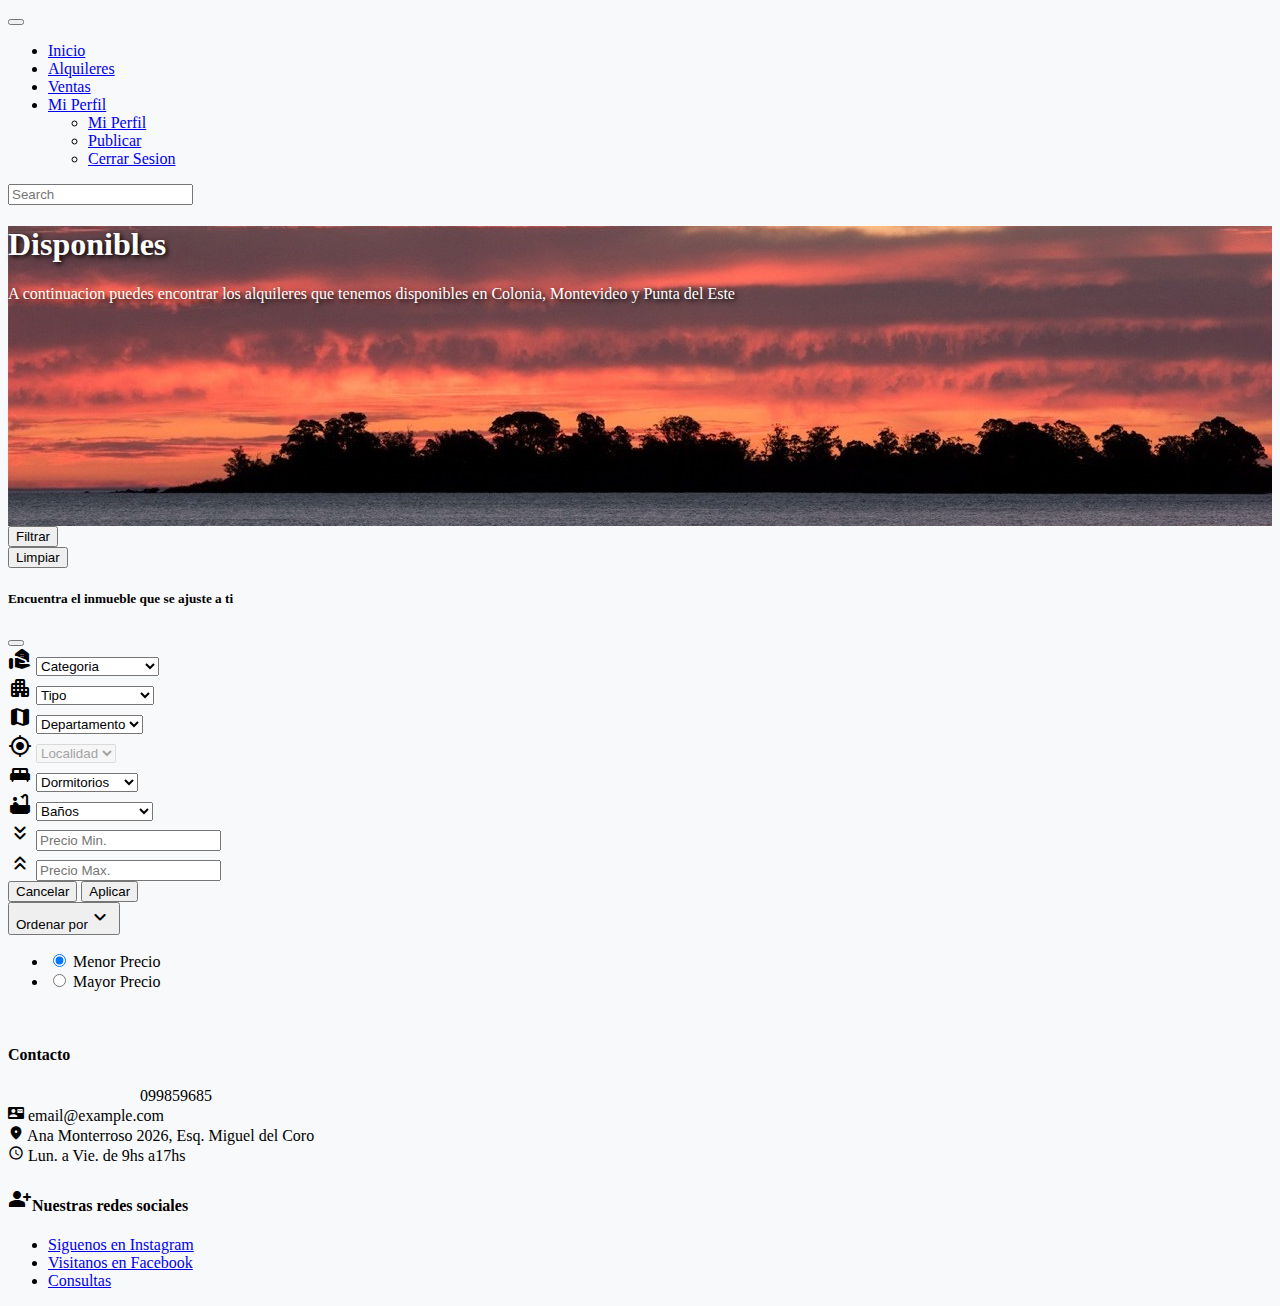
==== commit 6d51b2b0: "Nuevos cambios" ====
--- a/index.html
+++ b/index.html
@@ -39,60 +39,51 @@
 <body>
 
   <header>
-        <nav class="navbar navbar-expand-xl navbar-dark bg-dark" aria-label="Sixth navbar example">
-            <div class="container-fluid">
-              <a class="navbar-brand" href="#"></a>
-              <button class="navbar-toggler" type="button" data-bs-toggle="collapse" data-bs-target="#navbarsExample06"
-                aria-controls="navbarsExample06" aria-expanded="false" aria-label="Toggle navigation">
-                <span class="navbar-toggler-icon"></span>
-              </button>
-      
-              <div class="collapse navbar-collapse" id="navbarsExample06">
-                <div class="col-8">
-                <ul class="navbar-nav">
-                  <li class="nav-item">
-                    <a class="nav-link active" aria-current="page" href="index.html">Inicio</a>
-                  </li>
-                  <li class="nav-item">
-                    <a class="nav-link" href="alquileres.html">Alquileres</a>
-                  </li>
-                  <li class="nav-item">
-                    <a class="nav-link" href="ventas.html">Ventas</a>
-                  </li>
-                  <li class="nav-item dropdown" style="display: none;">
-                    <a class="nav-link dropdown-toggle" href="#" id="dropdown06" data-bs-toggle="dropdown"
-                      aria-expanded="false">Mi Perfil</a>
-                    <ul class="dropdown-menu" aria-labelledby="dropdown06">
-                      <li><a class="dropdown-item" href="my-perfil.html">Mi Perfil</a></li>
-                      <li><a class="dropdown-item" href="publicacion.html">Publicar</a></li>
-                      <li><a class="dropdown-item" href="index.html">Cerrar Sesion</a></li>
-                    </ul>
-                  </li>
-                </ul>
-              </div>
-                <div class="col-4">
-                  <div class="row">
-                    <div class="col-10">
-                    <p style="text-align: right; color: yellow; margin-top: 15px;">VB Propiedades</p>
-                  </div>
-                  <div class="col-2">
-                  <img src="img/loguini_1.png" style="height: 1.5cm;">
-                </div>
-              </div>
-
-              </div>
-              </div>
-            </div>
-          </nav>
-    </header>
+    <nav class="navbar navbar-expand-xl navbar-dark bg-dark" aria-label="Sixth navbar example">
+      <div class="container-fluid">
+        <a class="navbar-brand" href="#"></a>
+        <button class="navbar-toggler" type="button" data-bs-toggle="collapse" data-bs-target="#navbarsExample06"
+          aria-controls="navbarsExample06" aria-expanded="false" aria-label="Toggle navigation">
+          <span class="navbar-toggler-icon"></span>
+        </button>
+
+        <div class="collapse navbar-collapse" id="navbarsExample06">
+          <ul class="navbar-nav me-auto mb-2 mb-xl-0">
+            <li class="nav-item">
+              <a class="nav-link active" aria-current="page" href="index.html">Inicio</a>
+            </li>
+            <li class="nav-item">
+              <a class="nav-link" href="alquileres.html">Alquileres</a>
+            </li>
+            <li class="nav-item">
+              <a class="nav-link" href="ventas.html">Ventas</a>
+            </li>
+            <li class="nav-item dropdown">
+              <a class="nav-link dropdown-toggle" href="#" id="dropdown06" data-bs-toggle="dropdown"
+                aria-expanded="false">Mi Perfil</a>
+              <ul class="dropdown-menu" aria-labelledby="dropdown06">
+                <li><a class="dropdown-item" href="my-perfil.html">Mi Perfil</a></li>
+                <li><a class="dropdown-item" href="publicacion.html">Publicar</a></li>
+                <li><a class="dropdown-item" href="index.html">Cerrar Sesion</a></li>
+              </ul>
+            </li>
+          </ul>
+          <form>
+            <input class="form-control" type="text" placeholder="Search" aria-label="Search">
+          </form>
+        </div>
+      </div>
+    </nav>
+  </header>
 
   <main>
 
-    <section class="py-5 text-center" style="background-image: url(img/portada4.jpg); height: 300px;">
-      <div>
+    <section class="py-5 text-center" style="background-image: url(img/portada.jpg); height: 300px;">
+      <div class="row py-lg-5">
         <div class="col-lg-6 col-md-8 mx-auto">
           <h1 class="fw-light portada">Disponibles</h1>
-          <p class="lead portada">Encontra el inmueble que mas se ajusta a ti y contactate con nosotros</p>
+          <p class="lead portada">A continuacion puedes encontrar los alquileres que tenemos disponibles en Colonia,
+            Montevideo y Punta del Este</p>
         </div>
       </div>
     </section>
@@ -102,30 +93,30 @@
 
         <div>
           
-          <di<div class="container album py-5 bg-light">
-            <div class="container">
-                <div class="container">
-      
-                  <div class="d-grid gap-2 d-md-flex justify-content-md-end">
-                    <div class="btn-group" role="group">
-                      <button id="btnGroupDrop1" type="button" class="btn btn-light btn-sm" data-bs-toggle="dropdown"
-                        aria-expanded="false">
-                        Ordenar por<span class="material-icons-round">expand_more</span>
-                      </button>
-                      <ul class="dropdown-menu" aria-labelledby="btnGroupDrop1">
-                        <li><input type="radio" class="btn-check" name="btnradio" id="sortAsc" autocomplete="off" checked>
-                          <label class="dropdown-item btn-sm" for="sortAsc">Menor Precio</label>
-                        </li>
-                        <li><input type="radio" class="btn-check" name="btnradio" id="sortDesc" autocomplete="off">
-                          <label class="dropdown-item btn-sm" for="sortDesc">Mayor Precio</label>
-                        </li>
-                      </ul>
-                    </div>
-                  </div>
-                  <div class="row">
-                  <div class="col-lg-3">
-                  <div class="col-lg-12">
-                      <div class="col-sm-12 col-lg-12">
+          <div class="d-grid gap-2 d-md-flex justify-content-md-end">
+            <!-- Button trigger modal -->
+            <button type="button" class="btn btn-secondary btn-sm mb-3" data-bs-toggle="modal"
+              data-bs-target="#exampleModal">
+              Filtrar
+            </button>
+            <div>
+              <button type="button" class="btn btn-light" id="clearRangeFilter">Limpiar</button>
+            </div>
+          </div>
+
+          <!-- Modal -->
+          <div class="modal fade" id="exampleModal" tabindex="-1" aria-labelledby="exampleModalLabel"
+            aria-hidden="true">
+            <div class="modal-dialog">
+              <div class="modal-content">
+                <div class="modal-header">
+                  <h5 class="modal-title" id="exampleModalLabel">Encuentra el inmueble que se ajuste a ti</h5>
+                  <button type="button" class="btn-close" data-bs-dismiss="modal" aria-label="Close"></button>
+                </div>
+                <div class="modal-body">
+                  <div class="container">
+                    <div class="row">
+                      <div class="col-sm-12 col-lg-6">
                         <div class="input-group mb-1">
                           <label class="input-group-text" for="inputGroupSelect01"><span
                               class="material-icons-round">real_estate_agent</span></label>
@@ -137,7 +128,7 @@
                           </select>
                         </div>
                       </div>
-                      <div class="col-sm-12 col-lg-12">
+                      <div class="col-sm-12 col-lg-6">
                         <div class="input-group mb-1">
                           <label class="input-group-text" for="inputGroupSelect01"><span
                               class="material-icons-round">apartment</span></label>
@@ -150,7 +141,7 @@
                           </select>
                         </div>
                       </div>
-                      <div class="col-sm-12 col-lg-12">
+                      <div class="col-sm-12 col-lg-6">
                         <div class="input-group mb-1">
                           <label class="input-group-text" for="inputGroupSelect01"><span
                               class="material-icons-round">map</span></label>
@@ -163,7 +154,7 @@
                           </select>
                         </div>
                       </div>
-                      <div class="col-sm-12 col-lg-12" id="localidadGeneral">
+                      <div class="col-sm-12 col-lg-6" id="localidadGeneral">
                         <div class="input-group mb-1">
                           <label class="input-group-text" for="inputGroupSelect01"><span
                               class="material-icons-round">my_location</span></label>
@@ -173,7 +164,7 @@
                           </select>
                         </div>
                       </div>
-                      <div class="col-sm-12 col-lg-12">
+                      <div class="col-sm-12 col-lg-6">
                         <div class="input-group mb-1">
                           <label class="input-group-text" for="inputGroupSelect01"><span
                               class="material-icons-round">king_bed</span></label>
@@ -187,7 +178,7 @@
                           </select>
                         </div>
                       </div>
-                      <div class="col-sm-12 col-lg-12">
+                      <div class="col-sm-12 col-lg-6">
                         <div class="input-group mb-1">
                           <label class="input-group-text" for="inputGroupSelect01"><span
                               class="material-icons-round">bathtub</span></label>
@@ -199,15 +190,15 @@
                           </select>
                         </div>
                       </div>
-                      <div class="col-sm-12 col-lg-12">
+                      <div class="col-sm-12 col-lg-6">
                         <div class="input-group mb-1">
                           <span class="material-icons-round input-group-text">keyboard_double_arrow_down</span>
                           <input type="number" id="filterMin" name="minCost" class="form-control" aria-label="Sizing example input"
                             aria-describedby="inputGroup-sizing-default" min="0" placeholder="Precio Min.">
                         </div>
                       </div>
-                      <div class="col-sm-12 col-lg-12">
-                        <div class="input-group mb-3">
+                      <div class="col-sm-12 col-lg-6">
+                        <div class="input-group mb-1">
                           <span class="material-icons-round input-group-text">keyboard_double_arrow_up</span>
                           <input type="number" id="filterMax" name="maxCost" class="form-control" aria-label="Sizing example input"
                             aria-describedby="inputGroup-sizing-default" min="0" placeholder="Precio Max.">
@@ -239,7 +230,7 @@
                               Anda
                             </label>
                           </div>
-                          <div class="form-check mb-1">
+                          <div class="form-check">
                             <input class="form-check-input" type="checkbox" value="" id="garantiaContaduria">
                             <label class="form-check-label" for="flexCheckDefault4">
                               Contaduria
@@ -247,17 +238,39 @@
                           </div>
                         </div>
                       </div>
-                      <div>
-                          <button type="button" class="btn btn-secondary btn-sm" id="clearRangeFilter">Limpiar</button>
-                          <button type="button" class="btn btn-primary btn-sm"id="apliFilter">Aplicar</button>
-                        </div>
+                    </div>
                   </div>
+                  <div class="modal-footer">
+                    <button type="button" class="btn btn-secondary btn-sm" data-bs-dismiss="modal">Cancelar</button>
+                    <button type="button" class="btn btn-primary btn-sm" data-bs-dismiss="modal" id="apliFilter">Aplicar</button>
                   </div>
-                  <div class="col-lg-9">
-                  <div class="row" id="listado-inmuebles"> </div></div></div>
                 </div>
               </div>
             </div>
+          </div>
+
+
+          <div class="container">
+
+            <div class="d-grid gap-2 d-md-flex justify-content-md-end">
+              <div class="btn-group" role="group">
+                <button id="btnGroupDrop1" type="button" class="btn btn-light btn-sm" data-bs-toggle="dropdown"
+                  aria-expanded="false">
+                  Ordenar por<span class="material-icons-round">expand_more</span>
+                </button>
+                <ul class="dropdown-menu" aria-labelledby="btnGroupDrop1">
+                  <li><input type="radio" class="btn-check" name="btnradio" id="sortAsc" autocomplete="off" checked>
+                    <label class="dropdown-item btn-sm" for="sortAsc">Menor Precio</label>
+                  </li>
+                  <li><input type="radio" class="btn-check" name="btnradio" id="sortDesc" autocomplete="off">
+                    <label class="dropdown-item btn-sm" for="sortDesc">Mayor Precio</label>
+                  </li>
+                </ul>
+              </div>
+            </div>
+            <br>
+            <div class="row" id="listado-inmuebles"> </div>
+          </div>
         </div>
       </div>
 
@@ -267,36 +280,25 @@
     <div class="bg-dark">
       <div class="container">
         <div class="row">
-          <div class="col-md-4 col-sm-6 col-lg-3 py-4 mb-1">
+          <div class="col-sm-8 col-md-7 py-4 mb-1">
             <h4 class="text-white">Contacto</h4>
-            <label class="text-muted"><svg xmlns="http://www.w3.org/2000/svg" width="16" height="14" fill="currentColor" class="bi bi-whatsapp" viewBox="0 0 16 16">
-              <path d="M13.601 2.326A7.854 7.854 0 0 0 7.994 0C3.627 0 .068 3.558.064 7.926c0 1.399.366 2.76 1.057 3.965L0 16l4.204-1.102a7.933 7.933 0 0 0 3.79.965h.004c4.368 0 7.926-3.558 7.93-7.93A7.898 7.898 0 0 0 13.6 2.326zM7.994 14.521a6.573 6.573 0 0 1-3.356-.92l-.24-.144-2.494.654.666-2.433-.156-.251a6.56 6.56 0 0 1-1.007-3.505c0-3.626 2.957-6.584 6.591-6.584a6.56 6.56 0 0 1 4.66 1.931 6.557 6.557 0 0 1 1.928 4.66c-.004 3.639-2.961 6.592-6.592 6.592zm3.615-4.934c-.197-.099-1.17-.578-1.353-.646-.182-.065-.315-.099-.445.099-.133.197-.513.646-.627.775-.114.133-.232.148-.43.05-.197-.1-.836-.308-1.592-.985-.59-.525-.985-1.175-1.103-1.372-.114-.198-.011-.304.088-.403.087-.088.197-.232.296-.346.1-.114.133-.198.198-.33.065-.134.034-.248-.015-.347-.05-.099-.445-1.076-.612-1.47-.16-.389-.323-.335-.445-.34-.114-.007-.247-.007-.38-.007a.729.729 0 0 0-.529.247c-.182.198-.691.677-.691 1.654 0 .977.71 1.916.81 2.049.098.133 1.394 2.132 3.383 2.992.47.205.84.326 1.129.418.475.152.904.129 1.246.08.38-.058 1.171-.48 1.338-.943.164-.464.164-.86.114-.943-.049-.084-.182-.133-.38-.232z"/>
-            </svg> 099859685</label><br>
+            <label class="text-muted"><span class="material-icons-round icons">whatsapp</span> 099859685</label><br>
             <label class="text-muted"><span class="material-icons-round icons">contact_mail</span> email@example.com</label><br>
             <label class="text-muted"><span class="material-icons-round icons">location_on</span> Ana Monterroso 2026, Esq. Miguel del Coro</label><br>
             <label class="text-muted"><span class="material-icons-round icons">schedule</span> Lun. a Vie. de 9hs a17hs</label><br>
           </div>
-          <div class="col-md-4 col-sm-6 col-lg-4 px-2 pt-2 mb-1 text-center">
-            <iframe src="https://www.google.com/maps/embed?pb=!1m14!1m8!1m3!1d3272.199566980126!2d-56.171089!3d-34.901441!3m2!1i1024!2i768!4f13.1!3m3!1m2!1s0x959f81b28ebfed79%3A0xdd424a3b7adee5b6!2sC.%20Ana%20Monterroso%20de%20Lavalleja%202026%2C%2011200%20Montevideo%2C%20Departamento%20de%20Montevideo!5e0!3m2!1ses!2suy!4v1661746018863!5m2!1ses!2suy" width="250" height="175" style="border:0;" allowfullscreen="" loading="lazy" referrerpolicy="no-referrer-when-downgrade"></iframe>
-          </div>
-          <div class="col-md-4 col-sm-6 col-lg-4 offset-md-1 py-4">
-            <h4 class="text-white"><svg xmlns="http://www.w3.org/2000/svg" width="20" height="20" fill="currentColor" class="bi bi-person-plus" viewBox="0 0 16 16">
-              <path d="M6 8a3 3 0 1 0 0-6 3 3 0 0 0 0 6zm2-3a2 2 0 1 1-4 0 2 2 0 0 1 4 0zm4 8c0 1-1 1-1 1H1s-1 0-1-1 1-4 6-4 6 3 6 4zm-1-.004c-.001-.246-.154-.986-.832-1.664C9.516 10.68 8.289 10 6 10c-2.29 0-3.516.68-4.168 1.332-.678.678-.83 1.418-.832 1.664h10z"/>
-              <path fill-rule="evenodd" d="M13.5 5a.5.5 0 0 1 .5.5V7h1.5a.5.5 0 0 1 0 1H14v1.5a.5.5 0 0 1-1 0V8h-1.5a.5.5 0 0 1 0-1H13V5.5a.5.5 0 0 1 .5-.5z"/>
-            </svg>Nuestras redes sociales</h4>
+          <div class="col-sm-4 offset-md-1 py-4">
+            <h4 class="text-white"><span class="material-icons-round">person_add_alt</span>Nuestras redes sociales</h4>
             <ul class="list-unstyled">
-              <a href="https://instagram.com/vbpropiedadesuy?utm_medium=copy_link" class="text-white"><svg xmlns="http://www.w3.org/2000/svg" width="40" height="40" fill="currentColor" class="bi bi-instagram" viewBox="0 0 16 16">
-                <path d="M8 0C5.829 0 5.556.01 4.703.048 3.85.088 3.269.222 2.76.42a3.917 3.917 0 0 0-1.417.923A3.927 3.927 0 0 0 .42 2.76C.222 3.268.087 3.85.048 4.7.01 5.555 0 5.827 0 8.001c0 2.172.01 2.444.048 3.297.04.852.174 1.433.372 1.942.205.526.478.972.923 1.417.444.445.89.719 1.416.923.51.198 1.09.333 1.942.372C5.555 15.99 5.827 16 8 16s2.444-.01 3.298-.048c.851-.04 1.434-.174 1.943-.372a3.916 3.916 0 0 0 1.416-.923c.445-.445.718-.891.923-1.417.197-.509.332-1.09.372-1.942C15.99 10.445 16 10.173 16 8s-.01-2.445-.048-3.299c-.04-.851-.175-1.433-.372-1.941a3.926 3.926 0 0 0-.923-1.417A3.911 3.911 0 0 0 13.24.42c-.51-.198-1.092-.333-1.943-.372C10.443.01 10.172 0 7.998 0h.003zm-.717 1.442h.718c2.136 0 2.389.007 3.232.046.78.035 1.204.166 1.486.275.373.145.64.319.92.599.28.28.453.546.598.92.11.281.24.705.275 1.485.039.843.047 1.096.047 3.231s-.008 2.389-.047 3.232c-.035.78-.166 1.203-.275 1.485a2.47 2.47 0 0 1-.599.919c-.28.28-.546.453-.92.598-.28.11-.704.24-1.485.276-.843.038-1.096.047-3.232.047s-2.39-.009-3.233-.047c-.78-.036-1.203-.166-1.485-.276a2.478 2.478 0 0 1-.92-.598 2.48 2.48 0 0 1-.6-.92c-.109-.281-.24-.705-.275-1.485-.038-.843-.046-1.096-.046-3.233 0-2.136.008-2.388.046-3.231.036-.78.166-1.204.276-1.486.145-.373.319-.64.599-.92.28-.28.546-.453.92-.598.282-.11.705-.24 1.485-.276.738-.034 1.024-.044 2.515-.045v.002zm4.988 1.328a.96.96 0 1 0 0 1.92.96.96 0 0 0 0-1.92zm-4.27 1.122a4.109 4.109 0 1 0 0 8.217 4.109 4.109 0 0 0 0-8.217zm0 1.441a2.667 2.667 0 1 1 0 5.334 2.667 2.667 0 0 1 0-5.334z"/>
-              </svg></a>
-              <a href="https://www.facebook.com/VB-Propiedades-117550889682355/" class="text-white"><svg xmlns="http://www.w3.org/2000/svg" width="40" height="40" fill="currentColor" class="bi bi-facebook" viewBox="0 0 16 16">
-                <path d="M16 8.049c0-4.446-3.582-8.05-8-8.05C3.58 0-.002 3.603-.002 8.05c0 4.017 2.926 7.347 6.75 7.951v-5.625h-2.03V8.05H6.75V6.275c0-2.017 1.195-3.131 3.022-3.131.876 0 1.791.157 1.791.157v1.98h-1.009c-.993 0-1.303.621-1.303 1.258v1.51h2.218l-.354 2.326H9.25V16c3.824-.604 6.75-3.934 6.75-7.951z"/>
-              </svg></a>
-              <li  style="display: none;"><a href="conultas.html" class="text-white">Consultas</a></li>
+              <li><a href="https://instagram.com/vbpropiedadesuy?utm_medium=copy_link" class="text-white">Siguenos en
+                  Instagram</a></li>
+              <li><a href="https://www.facebook.com/VB-Propiedades-117550889682355/" class="text-white">Visitanos en
+                  Facebook</a></li>
+              <li><a href="conultas.html" class="text-white">Consultas</a></li>
             </ul>
           </div>
         </div>
       </div>
-    </div>
   </footer>
 
   <script src="js/bootstrap.bundle.min.js"></script>
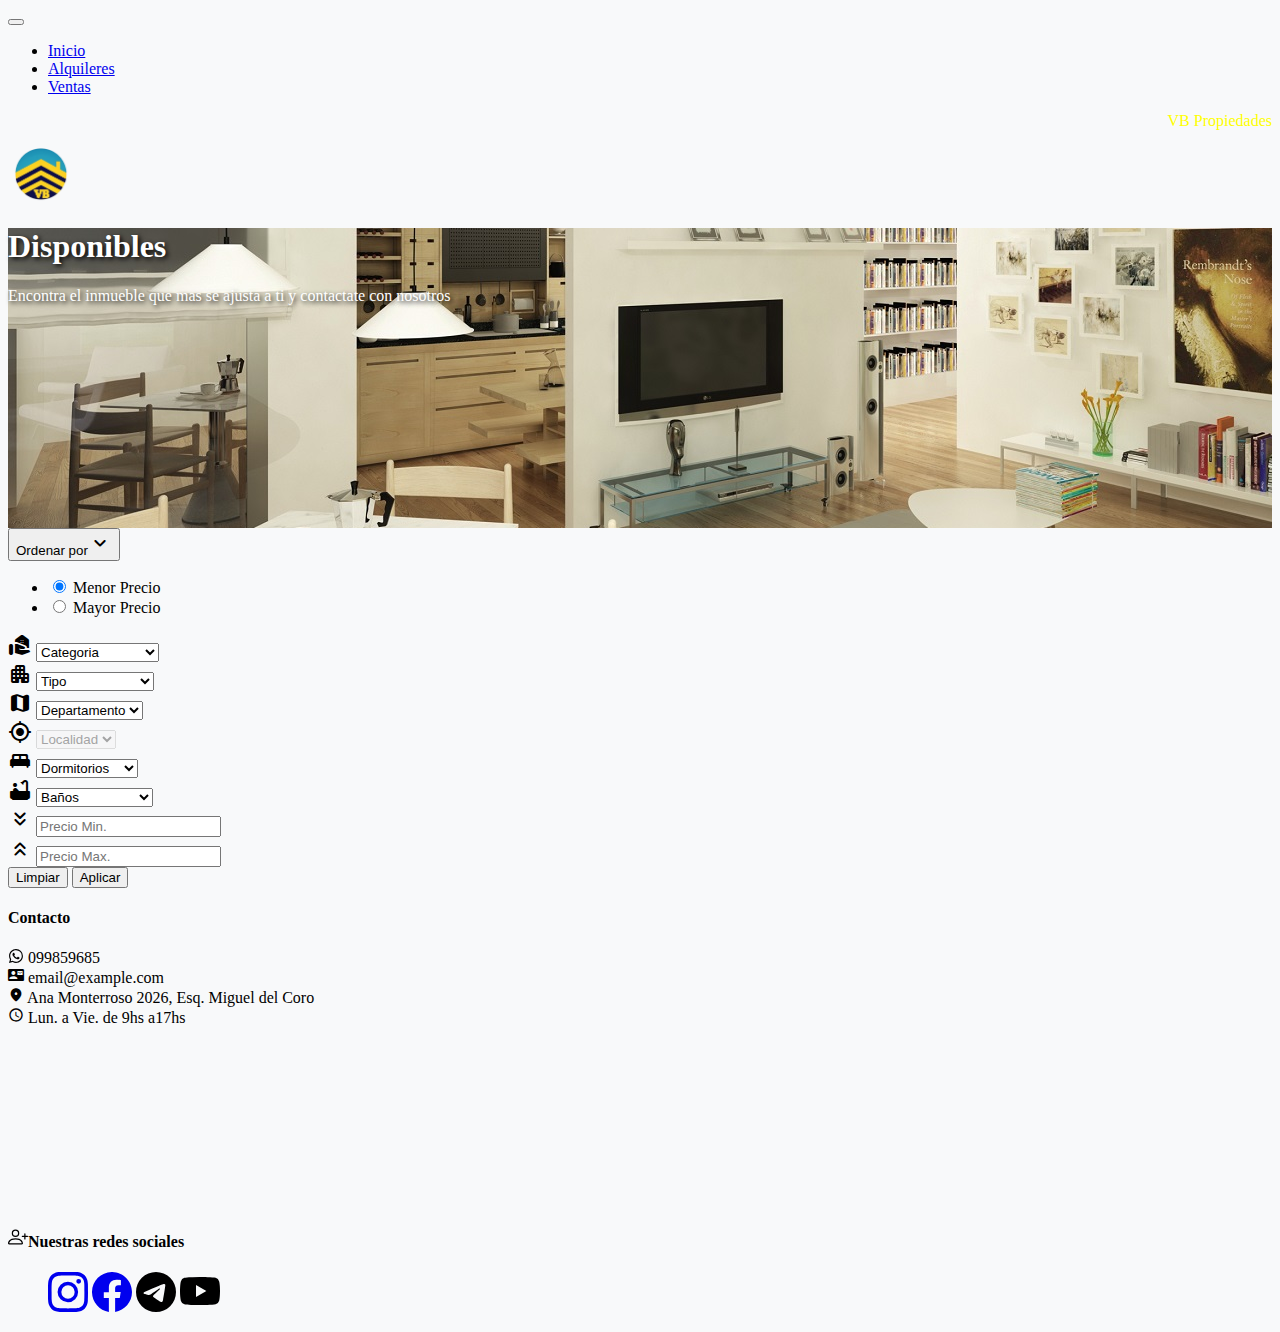
==== commit ad9f8287: "Nuevos cambios" ====
--- a/index.html
+++ b/index.html
@@ -39,84 +39,86 @@
 <body>
 
   <header>
-    <nav class="navbar navbar-expand-xl navbar-dark bg-dark" aria-label="Sixth navbar example">
-      <div class="container-fluid">
-        <a class="navbar-brand" href="#"></a>
-        <button class="navbar-toggler" type="button" data-bs-toggle="collapse" data-bs-target="#navbarsExample06"
-          aria-controls="navbarsExample06" aria-expanded="false" aria-label="Toggle navigation">
-          <span class="navbar-toggler-icon"></span>
-        </button>
-
-        <div class="collapse navbar-collapse" id="navbarsExample06">
-          <ul class="navbar-nav me-auto mb-2 mb-xl-0">
-            <li class="nav-item">
-              <a class="nav-link active" aria-current="page" href="index.html">Inicio</a>
-            </li>
-            <li class="nav-item">
-              <a class="nav-link" href="alquileres.html">Alquileres</a>
-            </li>
-            <li class="nav-item">
-              <a class="nav-link" href="ventas.html">Ventas</a>
-            </li>
-            <li class="nav-item dropdown">
-              <a class="nav-link dropdown-toggle" href="#" id="dropdown06" data-bs-toggle="dropdown"
-                aria-expanded="false">Mi Perfil</a>
-              <ul class="dropdown-menu" aria-labelledby="dropdown06">
-                <li><a class="dropdown-item" href="my-perfil.html">Mi Perfil</a></li>
-                <li><a class="dropdown-item" href="publicacion.html">Publicar</a></li>
-                <li><a class="dropdown-item" href="index.html">Cerrar Sesion</a></li>
-              </ul>
-            </li>
-          </ul>
-          <form>
-            <input class="form-control" type="text" placeholder="Search" aria-label="Search">
-          </form>
-        </div>
-      </div>
-    </nav>
-  </header>
+        <nav class="navbar navbar-expand-xl navbar-dark bg-dark" aria-label="Sixth navbar example">
+            <div class="container-fluid">
+              <a class="navbar-brand" href="#"></a>
+              <button class="navbar-toggler" type="button" data-bs-toggle="collapse" data-bs-target="#navbarsExample06"
+                aria-controls="navbarsExample06" aria-expanded="false" aria-label="Toggle navigation">
+                <span class="navbar-toggler-icon"></span>
+              </button>
+      
+              <div class="collapse navbar-collapse" id="navbarsExample06">
+                <div class="col-8">
+                <ul class="navbar-nav">
+                  <li class="nav-item">
+                    <a class="nav-link active" aria-current="page" href="index.html">Inicio</a>
+                  </li>
+                  <li class="nav-item">
+                    <a class="nav-link" href="alquileres.html">Alquileres</a>
+                  </li>
+                  <li class="nav-item">
+                    <a class="nav-link" href="ventas.html">Ventas</a>
+                  </li>
+                  <li class="nav-item dropdown" style="display: none;">
+                    <a class="nav-link dropdown-toggle" href="#" id="dropdown06" data-bs-toggle="dropdown"
+                      aria-expanded="false">Mi Perfil</a>
+                    <ul class="dropdown-menu" aria-labelledby="dropdown06">
+                      <li><a class="dropdown-item" href="my-perfil.html">Mi Perfil</a></li>
+                      <li><a class="dropdown-item" href="publicacion.html">Publicar</a></li>
+                      <li><a class="dropdown-item" href="index.html">Cerrar Sesion</a></li>
+                    </ul>
+                  </li>
+                </ul>
+              </div>
+                <div class="col-4">
+                  <div class="row">
+                    <div class="col-10">
+                    <p style="text-align: right; color: yellow; margin-top: 15px;">VB Propiedades</p>
+                  </div>
+                  <div class="col-2">
+                  <img src="img/loguini_1.png" style="height: 1.5cm;">
+                </div>
+              </div>
+
+              </div>
+              </div>
+            </div>
+          </nav>
+    </header>
 
   <main>
 
-    <section class="py-5 text-center" style="background-image: url(img/portada.jpg); height: 300px;">
-      <div class="row py-lg-5">
+    <section class="py-5 text-center" style="background-image: url(img/portada4.jpg); height: 300px;">
+      <div>
         <div class="col-lg-6 col-md-8 mx-auto">
           <h1 class="fw-light portada">Disponibles</h1>
-          <p class="lead portada">A continuacion puedes encontrar los alquileres que tenemos disponibles en Colonia,
-            Montevideo y Punta del Este</p>
+          <p class="lead portada">Encontra el inmueble que mas se ajusta a ti y contactate con nosotros</p>
         </div>
       </div>
     </section>
 
-    <div class="container album py-5 bg-light">
-      <div class="container">
-
-        <div>
-          
-          <div class="d-grid gap-2 d-md-flex justify-content-md-end">
-            <!-- Button trigger modal -->
-            <button type="button" class="btn btn-secondary btn-sm mb-3" data-bs-toggle="modal"
-              data-bs-target="#exampleModal">
-              Filtrar
-            </button>
-            <div>
-              <button type="button" class="btn btn-light" id="clearRangeFilter">Limpiar</button>
-            </div>
-          </div>
-
-          <!-- Modal -->
-          <div class="modal fade" id="exampleModal" tabindex="-1" aria-labelledby="exampleModalLabel"
-            aria-hidden="true">
-            <div class="modal-dialog">
-              <div class="modal-content">
-                <div class="modal-header">
-                  <h5 class="modal-title" id="exampleModalLabel">Encuentra el inmueble que se ajuste a ti</h5>
-                  <button type="button" class="btn-close" data-bs-dismiss="modal" aria-label="Close"></button>
-                </div>
-                <div class="modal-body">
-                  <div class="container">
-                    <div class="row">
-                      <div class="col-sm-12 col-lg-6">
+    <div class="container album py-4 bg-light">
+      
+                  <div class="d-grid gap-2 d-md-flex justify-content-md-end">
+                    <div class="btn-group" role="group">
+                      <button id="btnGroupDrop1" type="button" class="btn btn-light btn-sm" data-bs-toggle="dropdown"
+                        aria-expanded="false">
+                        Ordenar por<span class="material-icons-round">expand_more</span>
+                      </button>
+                      <ul class="dropdown-menu" aria-labelledby="btnGroupDrop1">
+                        <li><input type="radio" class="btn-check" name="btnradio" id="sortAsc" autocomplete="off" checked>
+                          <label class="dropdown-item btn-sm" for="sortAsc">Menor Precio</label>
+                        </li>
+                        <li><input type="radio" class="btn-check" name="btnradio" id="sortDesc" autocomplete="off">
+                          <label class="dropdown-item btn-sm" for="sortDesc">Mayor Precio</label>
+                        </li>
+                      </ul>
+                    </div>
+                  </div>
+                  <div class="row">
+                  <div class="col-lg-3">
+                  <div class="col-lg-12">
+                      <div class="col-sm-12 col-lg-12">
                         <div class="input-group mb-1">
                           <label class="input-group-text" for="inputGroupSelect01"><span
                               class="material-icons-round">real_estate_agent</span></label>
@@ -128,7 +130,7 @@
                           </select>
                         </div>
                       </div>
-                      <div class="col-sm-12 col-lg-6">
+                      <div class="col-sm-12 col-lg-12">
                         <div class="input-group mb-1">
                           <label class="input-group-text" for="inputGroupSelect01"><span
                               class="material-icons-round">apartment</span></label>
@@ -141,7 +143,7 @@
                           </select>
                         </div>
                       </div>
-                      <div class="col-sm-12 col-lg-6">
+                      <div class="col-sm-12 col-lg-12">
                         <div class="input-group mb-1">
                           <label class="input-group-text" for="inputGroupSelect01"><span
                               class="material-icons-round">map</span></label>
@@ -154,7 +156,7 @@
                           </select>
                         </div>
                       </div>
-                      <div class="col-sm-12 col-lg-6" id="localidadGeneral">
+                      <div class="col-sm-12 col-lg-12" id="localidadGeneral">
                         <div class="input-group mb-1">
                           <label class="input-group-text" for="inputGroupSelect01"><span
                               class="material-icons-round">my_location</span></label>
@@ -164,7 +166,7 @@
                           </select>
                         </div>
                       </div>
-                      <div class="col-sm-12 col-lg-6">
+                      <div class="col-sm-12 col-lg-12">
                         <div class="input-group mb-1">
                           <label class="input-group-text" for="inputGroupSelect01"><span
                               class="material-icons-round">king_bed</span></label>
@@ -178,7 +180,7 @@
                           </select>
                         </div>
                       </div>
-                      <div class="col-sm-12 col-lg-6">
+                      <div class="col-sm-12 col-lg-12">
                         <div class="input-group mb-1">
                           <label class="input-group-text" for="inputGroupSelect01"><span
                               class="material-icons-round">bathtub</span></label>
@@ -190,15 +192,15 @@
                           </select>
                         </div>
                       </div>
-                      <div class="col-sm-12 col-lg-6">
+                      <div class="col-sm-12 col-lg-12">
                         <div class="input-group mb-1">
                           <span class="material-icons-round input-group-text">keyboard_double_arrow_down</span>
                           <input type="number" id="filterMin" name="minCost" class="form-control" aria-label="Sizing example input"
                             aria-describedby="inputGroup-sizing-default" min="0" placeholder="Precio Min.">
                         </div>
                       </div>
-                      <div class="col-sm-12 col-lg-6">
-                        <div class="input-group mb-1">
+                      <div class="col-sm-12 col-lg-12">
+                        <div class="input-group mb-3">
                           <span class="material-icons-round input-group-text">keyboard_double_arrow_up</span>
                           <input type="number" id="filterMax" name="maxCost" class="form-control" aria-label="Sizing example input"
                             aria-describedby="inputGroup-sizing-default" min="0" placeholder="Precio Max.">
@@ -230,7 +232,7 @@
                               Anda
                             </label>
                           </div>
-                          <div class="form-check">
+                          <div class="form-check mb-1">
                             <input class="form-check-input" type="checkbox" value="" id="garantiaContaduria">
                             <label class="form-check-label" for="flexCheckDefault4">
                               Contaduria
@@ -238,67 +240,57 @@
                           </div>
                         </div>
                       </div>
-                    </div>
+                      <div>
+                          <button type="button" class="btn btn-secondary btn-sm" id="clearRangeFilter">Limpiar</button>
+                          <button type="button" class="btn btn-primary btn-sm"id="apliFilter">Aplicar</button>
+                        </div>
                   </div>
-                  <div class="modal-footer">
-                    <button type="button" class="btn btn-secondary btn-sm" data-bs-dismiss="modal">Cancelar</button>
-                    <button type="button" class="btn btn-primary btn-sm" data-bs-dismiss="modal" id="apliFilter">Aplicar</button>
                   </div>
-                </div>
-              </div>
+                  <div class="col-lg-9">
+                  <div class="row" id="listado-inmuebles"> </div></div></div>
             </div>
-          </div>
-
-
-          <div class="container">
-
-            <div class="d-grid gap-2 d-md-flex justify-content-md-end">
-              <div class="btn-group" role="group">
-                <button id="btnGroupDrop1" type="button" class="btn btn-light btn-sm" data-bs-toggle="dropdown"
-                  aria-expanded="false">
-                  Ordenar por<span class="material-icons-round">expand_more</span>
-                </button>
-                <ul class="dropdown-menu" aria-labelledby="btnGroupDrop1">
-                  <li><input type="radio" class="btn-check" name="btnradio" id="sortAsc" autocomplete="off" checked>
-                    <label class="dropdown-item btn-sm" for="sortAsc">Menor Precio</label>
-                  </li>
-                  <li><input type="radio" class="btn-check" name="btnradio" id="sortDesc" autocomplete="off">
-                    <label class="dropdown-item btn-sm" for="sortDesc">Mayor Precio</label>
-                  </li>
-                </ul>
-              </div>
-            </div>
-            <br>
-            <div class="row" id="listado-inmuebles"> </div>
-          </div>
-        </div>
-      </div>
-
   </main>
 
   <footer class="text-muted">
     <div class="bg-dark">
       <div class="container">
         <div class="row">
-          <div class="col-sm-8 col-md-7 py-4 mb-1">
+          <div class="col-md-4 col-sm-6 col-lg-3 py-4 mb-1 text-list-center">
             <h4 class="text-white">Contacto</h4>
-            <label class="text-muted"><span class="material-icons-round icons">whatsapp</span> 099859685</label><br>
+            <label class="text-muted"><svg xmlns="http://www.w3.org/2000/svg" width="16" height="14" fill="currentColor" class="bi bi-whatsapp" viewBox="0 0 16 16">
+              <path d="M13.601 2.326A7.854 7.854 0 0 0 7.994 0C3.627 0 .068 3.558.064 7.926c0 1.399.366 2.76 1.057 3.965L0 16l4.204-1.102a7.933 7.933 0 0 0 3.79.965h.004c4.368 0 7.926-3.558 7.93-7.93A7.898 7.898 0 0 0 13.6 2.326zM7.994 14.521a6.573 6.573 0 0 1-3.356-.92l-.24-.144-2.494.654.666-2.433-.156-.251a6.56 6.56 0 0 1-1.007-3.505c0-3.626 2.957-6.584 6.591-6.584a6.56 6.56 0 0 1 4.66 1.931 6.557 6.557 0 0 1 1.928 4.66c-.004 3.639-2.961 6.592-6.592 6.592zm3.615-4.934c-.197-.099-1.17-.578-1.353-.646-.182-.065-.315-.099-.445.099-.133.197-.513.646-.627.775-.114.133-.232.148-.43.05-.197-.1-.836-.308-1.592-.985-.59-.525-.985-1.175-1.103-1.372-.114-.198-.011-.304.088-.403.087-.088.197-.232.296-.346.1-.114.133-.198.198-.33.065-.134.034-.248-.015-.347-.05-.099-.445-1.076-.612-1.47-.16-.389-.323-.335-.445-.34-.114-.007-.247-.007-.38-.007a.729.729 0 0 0-.529.247c-.182.198-.691.677-.691 1.654 0 .977.71 1.916.81 2.049.098.133 1.394 2.132 3.383 2.992.47.205.84.326 1.129.418.475.152.904.129 1.246.08.38-.058 1.171-.48 1.338-.943.164-.464.164-.86.114-.943-.049-.084-.182-.133-.38-.232z"/>
+            </svg> 099859685</label><br>
             <label class="text-muted"><span class="material-icons-round icons">contact_mail</span> email@example.com</label><br>
             <label class="text-muted"><span class="material-icons-round icons">location_on</span> Ana Monterroso 2026, Esq. Miguel del Coro</label><br>
             <label class="text-muted"><span class="material-icons-round icons">schedule</span> Lun. a Vie. de 9hs a17hs</label><br>
           </div>
-          <div class="col-sm-4 offset-md-1 py-4">
-            <h4 class="text-white"><span class="material-icons-round">person_add_alt</span>Nuestras redes sociales</h4>
+          <div class="col-md-4 col-sm-6 col-lg-4 px-2 pt-2 mb-1 text-center">
+            <iframe src="https://www.google.com/maps/embed?pb=!1m14!1m8!1m3!1d3272.199566980126!2d-56.171089!3d-34.901441!3m2!1i1024!2i768!4f13.1!3m3!1m2!1s0x959f81b28ebfed79%3A0xdd424a3b7adee5b6!2sC.%20Ana%20Monterroso%20de%20Lavalleja%202026%2C%2011200%20Montevideo%2C%20Departamento%20de%20Montevideo!5e0!3m2!1ses!2suy!4v1661746018863!5m2!1ses!2suy" width="250" height="175" style="border:0;" allowfullscreen="" loading="lazy" referrerpolicy="no-referrer-when-downgrade"></iframe>
+          </div>
+          <div class="col-md-4 col-sm-6 col-lg-4 offset-md-1 py-4 text-list-center">
+            <h4 class="text-white"><svg xmlns="http://www.w3.org/2000/svg" width="20" height="20" fill="currentColor" class="bi bi-person-plus" viewBox="0 0 16 16">
+              <path d="M6 8a3 3 0 1 0 0-6 3 3 0 0 0 0 6zm2-3a2 2 0 1 1-4 0 2 2 0 0 1 4 0zm4 8c0 1-1 1-1 1H1s-1 0-1-1 1-4 6-4 6 3 6 4zm-1-.004c-.001-.246-.154-.986-.832-1.664C9.516 10.68 8.289 10 6 10c-2.29 0-3.516.68-4.168 1.332-.678.678-.83 1.418-.832 1.664h10z"/>
+              <path fill-rule="evenodd" d="M13.5 5a.5.5 0 0 1 .5.5V7h1.5a.5.5 0 0 1 0 1H14v1.5a.5.5 0 0 1-1 0V8h-1.5a.5.5 0 0 1 0-1H13V5.5a.5.5 0 0 1 .5-.5z"/>
+            </svg>Nuestras redes sociales</h4>
             <ul class="list-unstyled">
-              <li><a href="https://instagram.com/vbpropiedadesuy?utm_medium=copy_link" class="text-white">Siguenos en
-                  Instagram</a></li>
-              <li><a href="https://www.facebook.com/VB-Propiedades-117550889682355/" class="text-white">Visitanos en
-                  Facebook</a></li>
-              <li><a href="conultas.html" class="text-white">Consultas</a></li>
+              <a href="https://instagram.com/vbpropiedadesuy?utm_medium=copy_link" class="text-white"><svg xmlns="http://www.w3.org/2000/svg" width="40" height="40" fill="currentColor" class="bi bi-instagram" viewBox="0 0 16 16">
+                <path d="M8 0C5.829 0 5.556.01 4.703.048 3.85.088 3.269.222 2.76.42a3.917 3.917 0 0 0-1.417.923A3.927 3.927 0 0 0 .42 2.76C.222 3.268.087 3.85.048 4.7.01 5.555 0 5.827 0 8.001c0 2.172.01 2.444.048 3.297.04.852.174 1.433.372 1.942.205.526.478.972.923 1.417.444.445.89.719 1.416.923.51.198 1.09.333 1.942.372C5.555 15.99 5.827 16 8 16s2.444-.01 3.298-.048c.851-.04 1.434-.174 1.943-.372a3.916 3.916 0 0 0 1.416-.923c.445-.445.718-.891.923-1.417.197-.509.332-1.09.372-1.942C15.99 10.445 16 10.173 16 8s-.01-2.445-.048-3.299c-.04-.851-.175-1.433-.372-1.941a3.926 3.926 0 0 0-.923-1.417A3.911 3.911 0 0 0 13.24.42c-.51-.198-1.092-.333-1.943-.372C10.443.01 10.172 0 7.998 0h.003zm-.717 1.442h.718c2.136 0 2.389.007 3.232.046.78.035 1.204.166 1.486.275.373.145.64.319.92.599.28.28.453.546.598.92.11.281.24.705.275 1.485.039.843.047 1.096.047 3.231s-.008 2.389-.047 3.232c-.035.78-.166 1.203-.275 1.485a2.47 2.47 0 0 1-.599.919c-.28.28-.546.453-.92.598-.28.11-.704.24-1.485.276-.843.038-1.096.047-3.232.047s-2.39-.009-3.233-.047c-.78-.036-1.203-.166-1.485-.276a2.478 2.478 0 0 1-.92-.598 2.48 2.48 0 0 1-.6-.92c-.109-.281-.24-.705-.275-1.485-.038-.843-.046-1.096-.046-3.233 0-2.136.008-2.388.046-3.231.036-.78.166-1.204.276-1.486.145-.373.319-.64.599-.92.28-.28.546-.453.92-.598.282-.11.705-.24 1.485-.276.738-.034 1.024-.044 2.515-.045v.002zm4.988 1.328a.96.96 0 1 0 0 1.92.96.96 0 0 0 0-1.92zm-4.27 1.122a4.109 4.109 0 1 0 0 8.217 4.109 4.109 0 0 0 0-8.217zm0 1.441a2.667 2.667 0 1 1 0 5.334 2.667 2.667 0 0 1 0-5.334z"/>
+              </svg></a>
+              <a href="https://www.facebook.com/VB-Propiedades-117550889682355/" class="text-white"><svg xmlns="http://www.w3.org/2000/svg" width="40" height="40" fill="currentColor" class="bi bi-facebook" viewBox="0 0 16 16">
+                <path d="M16 8.049c0-4.446-3.582-8.05-8-8.05C3.58 0-.002 3.603-.002 8.05c0 4.017 2.926 7.347 6.75 7.951v-5.625h-2.03V8.05H6.75V6.275c0-2.017 1.195-3.131 3.022-3.131.876 0 1.791.157 1.791.157v1.98h-1.009c-.993 0-1.303.621-1.303 1.258v1.51h2.218l-.354 2.326H9.25V16c3.824-.604 6.75-3.934 6.75-7.951z"/>
+              </svg></a>
+              <svg xmlns="http://www.w3.org/2000/svg" width="40" height="40" fill="currentColor" class="bi bi-telegram" viewBox="0 0 16 16">
+                <path d="M16 8A8 8 0 1 1 0 8a8 8 0 0 1 16 0zM8.287 5.906c-.778.324-2.334.994-4.666 2.01-.378.15-.577.298-.595.442-.03.243.275.339.69.47l.175.055c.408.133.958.288 1.243.294.26.006.549-.1.868-.32 2.179-1.471 3.304-2.214 3.374-2.23.05-.012.12-.026.166.016.047.041.042.12.037.141-.03.129-1.227 1.241-1.846 1.817-.193.18-.33.307-.358.336a8.154 8.154 0 0 1-.188.186c-.38.366-.664.64.015 1.088.327.216.589.393.85.571.284.194.568.387.936.629.093.06.183.125.27.187.331.236.63.448.997.414.214-.02.435-.22.547-.82.265-1.417.786-4.486.906-5.751a1.426 1.426 0 0 0-.013-.315.337.337 0 0 0-.114-.217.526.526 0 0 0-.31-.093c-.3.005-.763.166-2.984 1.09z"/>
+              </svg>
+              <svg xmlns="http://www.w3.org/2000/svg" width="40" height="40" fill="currentColor" class="bi bi-youtube" viewBox="0 0 16 16">
+                <path d="M8.051 1.999h.089c.822.003 4.987.033 6.11.335a2.01 2.01 0 0 1 1.415 1.42c.101.38.172.883.22 1.402l.01.104.022.26.008.104c.065.914.073 1.77.074 1.957v.075c-.001.194-.01 1.108-.082 2.06l-.008.105-.009.104c-.05.572-.124 1.14-.235 1.558a2.007 2.007 0 0 1-1.415 1.42c-1.16.312-5.569.334-6.18.335h-.142c-.309 0-1.587-.006-2.927-.052l-.17-.006-.087-.004-.171-.007-.171-.007c-1.11-.049-2.167-.128-2.654-.26a2.007 2.007 0 0 1-1.415-1.419c-.111-.417-.185-.986-.235-1.558L.09 9.82l-.008-.104A31.4 31.4 0 0 1 0 7.68v-.123c.002-.215.01-.958.064-1.778l.007-.103.003-.052.008-.104.022-.26.01-.104c.048-.519.119-1.023.22-1.402a2.007 2.007 0 0 1 1.415-1.42c.487-.13 1.544-.21 2.654-.26l.17-.007.172-.006.086-.003.171-.007A99.788 99.788 0 0 1 7.858 2h.193zM6.4 5.209v4.818l4.157-2.408L6.4 5.209z"/>
+              </svg>
+              <li  style="display: none;"><a href="conultas.html" class="text-white">Consultas</a></li>
             </ul>
           </div>
         </div>
       </div>
+    </div>
   </footer>
 
   <script src="js/bootstrap.bundle.min.js"></script>
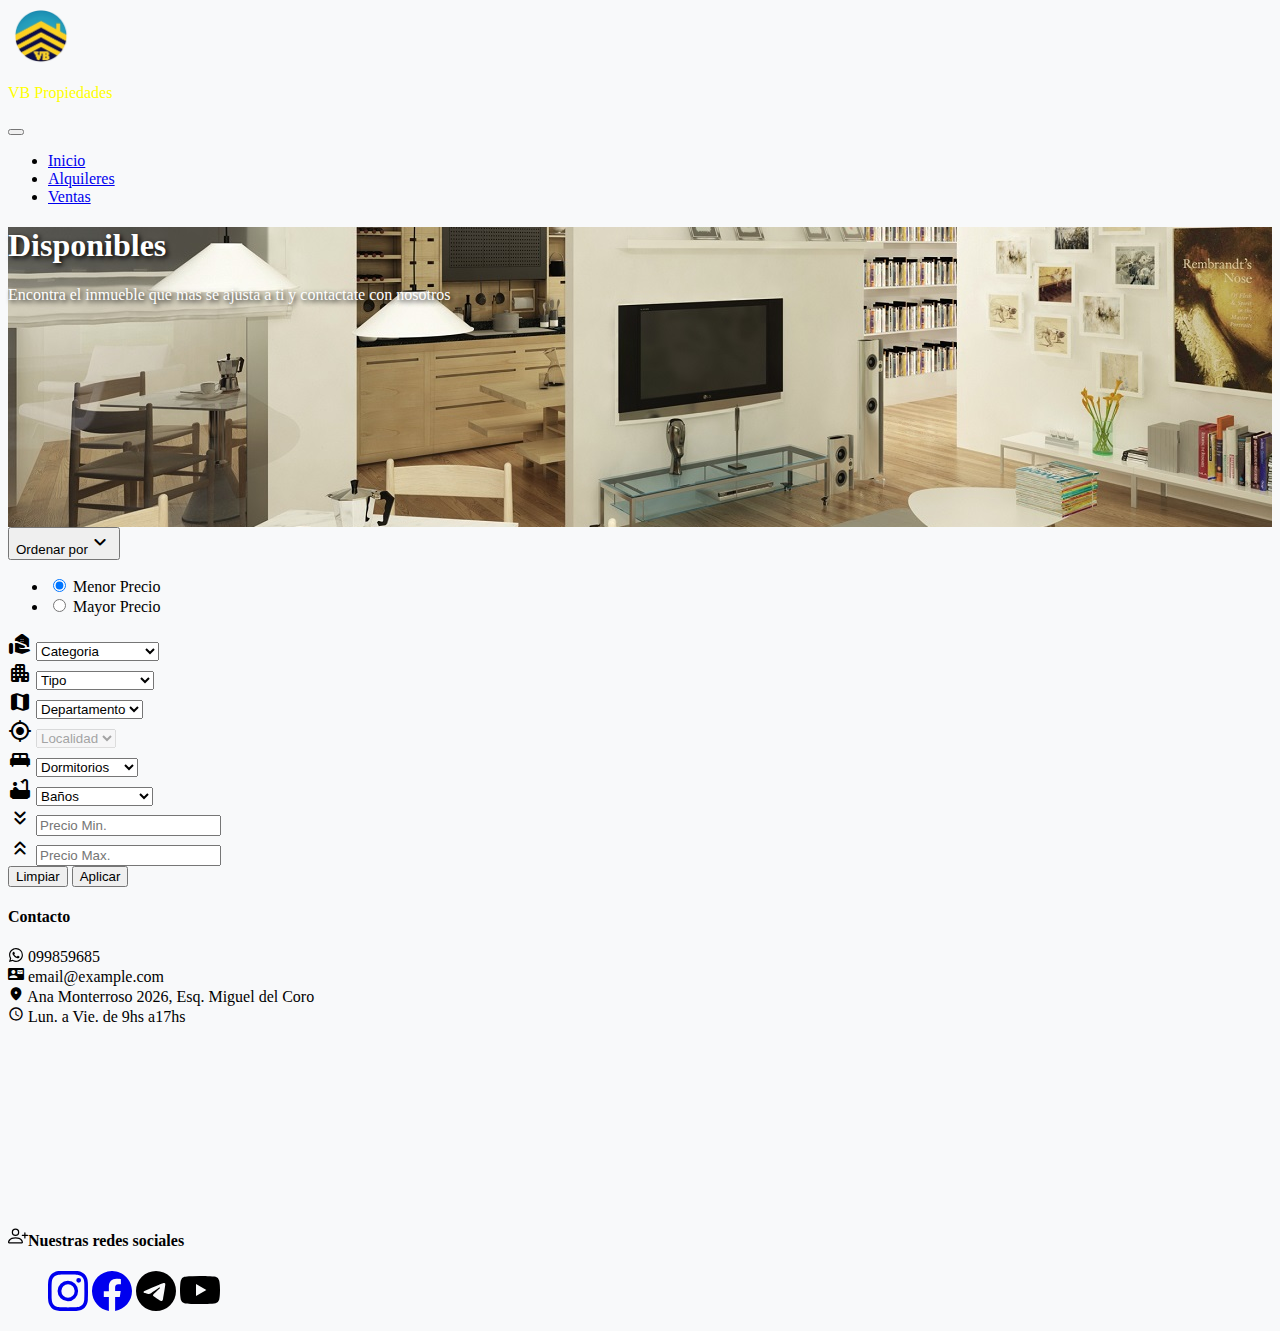
==== commit c54e436c: "cambios en navbarS e info-inmueble" ====
--- a/index.html
+++ b/index.html
@@ -5,7 +5,7 @@
   <meta charset="utf-8">
   <meta name="viewport" content="width=device-width, initial-scale=1">
   <title>VB Propiedades</title>
-  <link rel="shortcut icon" href="img/logo.png">
+  <link rel="shortcut icon" href="img/logoP.png">
   <link href="https://cdn.jsdelivr.net/npm/bootstrap@5.0.2/dist/css/bootstrap.min.css" rel="stylesheet"
     integrity="sha384-EVSTQN3/azprG1Anm3QDgpJLIm9Nao0Yz1ztcQTwFspd3yD65VohhpuuCOmLASjC" crossorigin="anonymous">
   <link rel="canonical" href="https://getbootstrap.com/docs/5.0/examples/album/">
@@ -39,52 +39,49 @@
 <body>
 
   <header>
-        <nav class="navbar navbar-expand-xl navbar-dark bg-dark" aria-label="Sixth navbar example">
-            <div class="container-fluid">
-              <a class="navbar-brand" href="#"></a>
-              <button class="navbar-toggler" type="button" data-bs-toggle="collapse" data-bs-target="#navbarsExample06"
-                aria-controls="navbarsExample06" aria-expanded="false" aria-label="Toggle navigation">
-                <span class="navbar-toggler-icon"></span>
-              </button>
-      
-              <div class="collapse navbar-collapse" id="navbarsExample06">
-                <div class="col-8">
-                <ul class="navbar-nav">
-                  <li class="nav-item">
-                    <a class="nav-link active" aria-current="page" href="index.html">Inicio</a>
-                  </li>
-                  <li class="nav-item">
-                    <a class="nav-link" href="alquileres.html">Alquileres</a>
-                  </li>
-                  <li class="nav-item">
-                    <a class="nav-link" href="ventas.html">Ventas</a>
-                  </li>
-                  <li class="nav-item dropdown" style="display: none;">
-                    <a class="nav-link dropdown-toggle" href="#" id="dropdown06" data-bs-toggle="dropdown"
-                      aria-expanded="false">Mi Perfil</a>
-                    <ul class="dropdown-menu" aria-labelledby="dropdown06">
-                      <li><a class="dropdown-item" href="my-perfil.html">Mi Perfil</a></li>
-                      <li><a class="dropdown-item" href="publicacion.html">Publicar</a></li>
-                      <li><a class="dropdown-item" href="index.html">Cerrar Sesion</a></li>
-                    </ul>
-                  </li>
+    <nav class="navbar navbar-expand-xl navbar-dark bg-dark" aria-label="Sixth navbar example">
+      <div class="container-fluid">
+        <div class="row">
+          <div class="col-lg-4 col-sm-4">
+            <img src="img/loguini_1.png" style="height: 1.5cm;">
+          </div>
+          <div class="col-lg-8 col-sm-8">
+            <p style="color: yellow; margin-top: 15px;">VB Propiedades</p>
+          </div>
+        </div>
+        <a class="navbar-brand" href="#"></a>
+        <button class="navbar-toggler" type="button" data-bs-toggle="collapse" data-bs-target="#navbarsExample06"
+          aria-controls="navbarsExample06" aria-expanded="false" aria-label="Toggle navigation">
+          <span class="navbar-toggler-icon"></span>
+        </button>
+
+        <div class="collapse navbar-collapse" id="navbarsExample06">
+          <div class="col-lg-8 col-sm-12">
+            <ul class="navbar-nav d-flex justify-content-evenly">
+              <li class="nav-item">
+                <a class="nav-link active" aria-current="page" href="index.html">Inicio</a>
+              </li>
+              <li class="nav-item">
+                <a class="nav-link" href="alquileres.html">Alquileres</a>
+              </li>
+              <li class="nav-item">
+                <a class="nav-link" href="ventas.html">Ventas</a>
+              </li>
+              <li class="nav-item dropdown" style="display: none;">
+                <a class="nav-link dropdown-toggle" href="#" id="dropdown06" data-bs-toggle="dropdown"
+                  aria-expanded="false">Mi Perfil</a>
+                <ul class="dropdown-menu" aria-labelledby="dropdown06">
+                  <li><a class="dropdown-item" href="my-perfil.html">Mi Perfil</a></li>
+                  <li><a class="dropdown-item" href="publicacion.html">Publicar</a></li>
+                  <li><a class="dropdown-item" href="index.html">Cerrar Sesion</a></li>
                 </ul>
-              </div>
-                <div class="col-4">
-                  <div class="row">
-                    <div class="col-10">
-                    <p style="text-align: right; color: yellow; margin-top: 15px;">VB Propiedades</p>
-                  </div>
-                  <div class="col-2">
-                  <img src="img/loguini_1.png" style="height: 1.5cm;">
-                </div>
-              </div>
-
-              </div>
-              </div>
-            </div>
-          </nav>
-    </header>
+              </li>
+            </ul>
+          </div>
+        </div>
+      </div>
+    </nav>
+  </header>
 
   <main>
 
--- a/style/inicio.css
+++ b/style/inicio.css
@@ -14,4 +14,14 @@
 }
 .icons {
     font-size: 16px;
+}
+
+.card:hover {
+    border-style:solid ;
+    border-color: lightgrey;
+    box-shadow: 0px 2px 5px;
+    height: 103%;
+    width: 107%;
+    transition: all .1s ease-out;
+    padding: 0%;
 }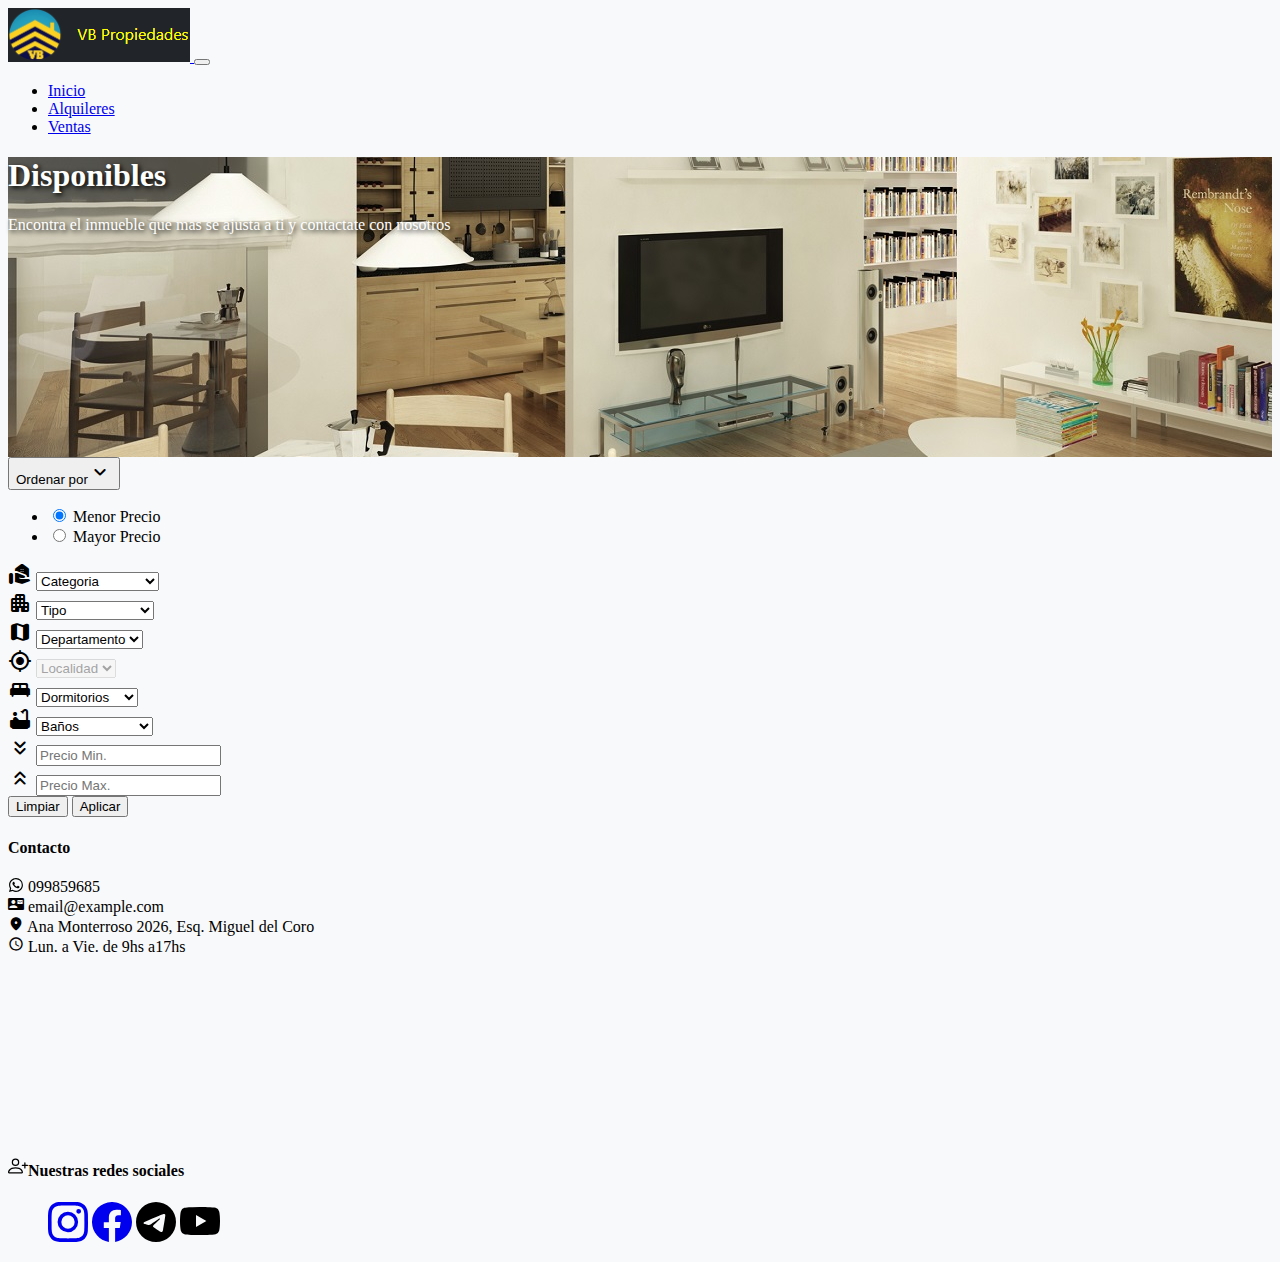
==== commit dcd95a35: "Cambios en header, cards y publicacion.html" ====
--- a/index.html
+++ b/index.html
@@ -39,17 +39,11 @@
 <body>
 
   <header>
-    <nav class="navbar navbar-expand-xl navbar-dark bg-dark" aria-label="Sixth navbar example">
+    <nav class="navbar navbar-expand-md navbar-dark bg-dark py-0" aria-label="Sixth navbar example">
       <div class="container-fluid">
-        <div class="row">
-          <div class="col-lg-4 col-sm-4">
-            <img src="img/loguini_1.png" style="height: 1.5cm;">
-          </div>
-          <div class="col-lg-8 col-sm-8">
-            <p style="color: yellow; margin-top: 15px;">VB Propiedades</p>
-          </div>
-        </div>
-        <a class="navbar-brand" href="#"></a>
+        <a class="navbar-brand" href="index.html">
+          <img src="img/logo23.png" alt="" class="d-inline-block">
+        </a>
         <button class="navbar-toggler" type="button" data-bs-toggle="collapse" data-bs-target="#navbarsExample06"
           aria-controls="navbarsExample06" aria-expanded="false" aria-label="Toggle navigation">
           <span class="navbar-toggler-icon"></span>
@@ -59,13 +53,13 @@
           <div class="col-lg-8 col-sm-12">
             <ul class="navbar-nav d-flex justify-content-evenly">
               <li class="nav-item">
-                <a class="nav-link active" aria-current="page" href="index.html">Inicio</a>
+                <a class="nav-link active px-2" aria-current="page" href="index.html">Inicio</a>
               </li>
               <li class="nav-item">
-                <a class="nav-link" href="alquileres.html">Alquileres</a>
+                <a class="nav-link px-2" href="alquileres.html">Alquileres</a>
               </li>
               <li class="nav-item">
-                <a class="nav-link" href="ventas.html">Ventas</a>
+                <a class="nav-link px-2" href="ventas.html">Ventas</a>
               </li>
               <li class="nav-item dropdown" style="display: none;">
                 <a class="nav-link dropdown-toggle" href="#" id="dropdown06" data-bs-toggle="dropdown"
--- a/style/inicio.css
+++ b/style/inicio.css
@@ -20,8 +20,8 @@
     border-style:solid ;
     border-color: lightgrey;
     box-shadow: 0px 2px 5px;
-    height: 103%;
-    width: 107%;
+    height: 102%;
+    width: 102%;
     transition: all .1s ease-out;
     padding: 0%;
-}+}
